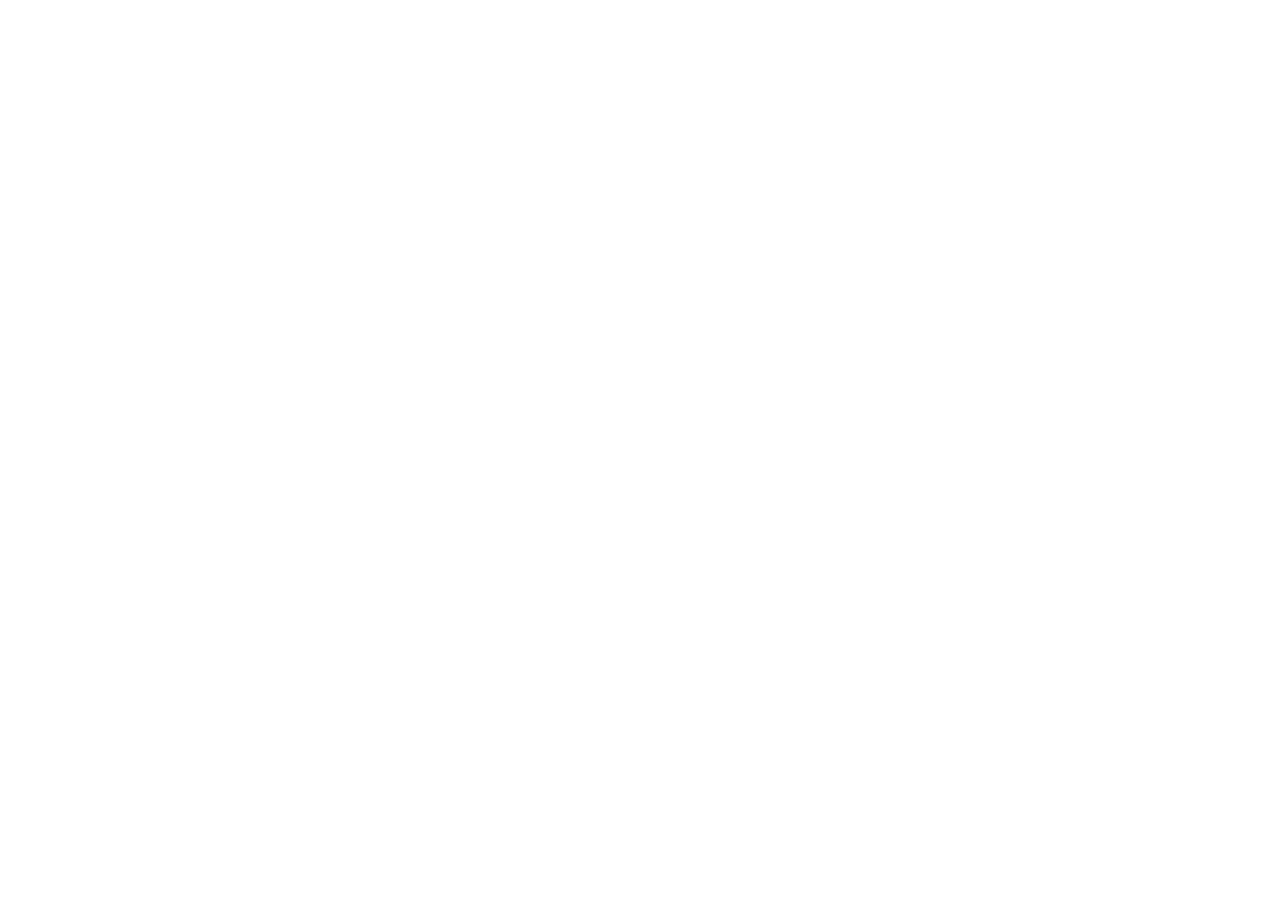
==== index.html @ ec2cedf6 "ux(conversazioni): redesign 2 colonne stile WhatsApp Desktop (list sx + thread dx) + filtri + quick " ====
<!doctype html>
<html lang="en">
  <head>
    <meta charset="UTF-8" />
    <link rel="icon" type="image/svg+xml" href="/sales-preview/favicon.svg" />
    <meta name="viewport" content="width=device-width, initial-scale=1.0" />
    <title>webapp</title>
    <script type="module" crossorigin src="/sales-preview/assets/index-CHN3PlxG.js"></script>
    <link rel="stylesheet" crossorigin href="/sales-preview/assets/index-BaGXR0F4.css">
  </head>
  <body>
    <div id="root"></div>
  </body>
</html>
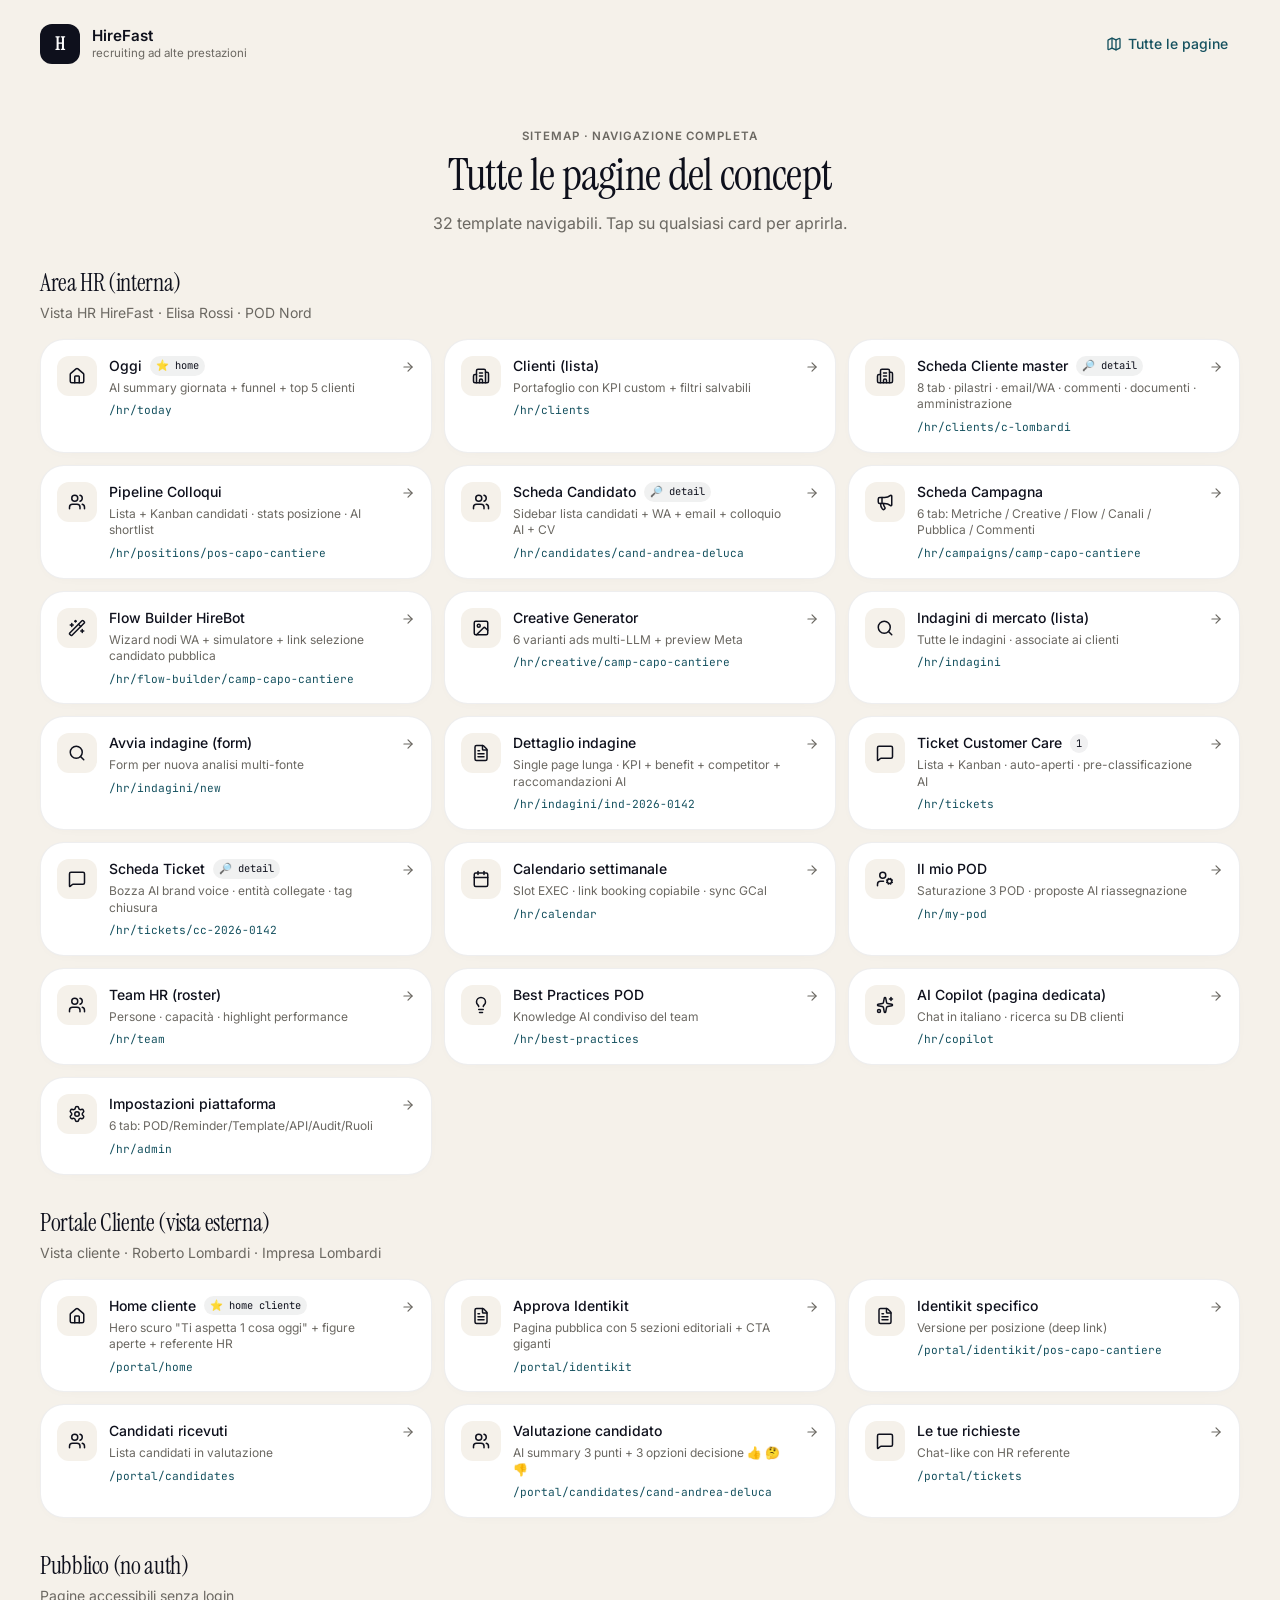
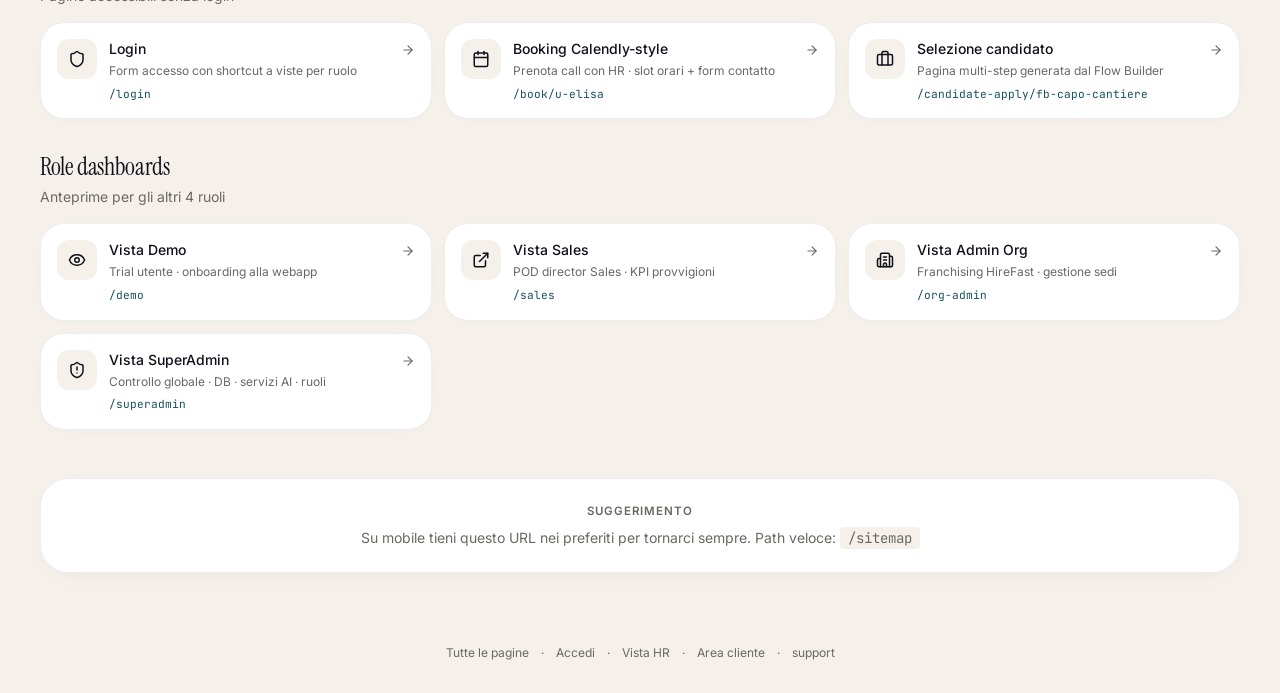
==== commit 4d96a143: "deploy: toggle vista Semplice/Compatta 3-colonne nella lead detail build from add-sales-react-portal" ====
--- a/index.html
+++ b/index.html
@@ -2,11 +2,22 @@
 <html lang="en">
   <head>
     <meta charset="UTF-8" />
-    <link rel="icon" type="image/svg+xml" href="/sales-preview/favicon.svg" />
+    <link rel="icon" type="image/png" sizes="32x32" href="./favicon-32.png" />
+    <link
+      rel="icon"
+      type="image/png"
+      sizes="192x192"
+      href="./favicon-192.png"
+    />
+    <link
+      rel="apple-touch-icon"
+      sizes="180x180"
+      href="./apple-touch-icon.png"
+    />
     <meta name="viewport" content="width=device-width, initial-scale=1.0" />
-    <title>webapp</title>
-    <script type="module" crossorigin src="/sales-preview/assets/index-CHN3PlxG.js"></script>
-    <link rel="stylesheet" crossorigin href="/sales-preview/assets/index-BaGXR0F4.css">
+    <title>HireFast Sales</title>
+    <script type="module" crossorigin src="/assets/index-BLOLiCuQ.js"></script>
+    <link rel="stylesheet" crossorigin href="/assets/index-DLwcUvMQ.css">
   </head>
   <body>
     <div id="root"></div>
--- a/assets/index-DLwcUvMQ.css
+++ b/assets/index-DLwcUvMQ.css
@@ -0,0 +1 @@
+@import"https://fonts.googleapis.com/css2?family=Inter:wght@400;500;600;700&family=Instrument+Serif:ital@0;1&family=JetBrains+Mono:wght@500&display=swap";*,:before,:after{--tw-border-spacing-x: 0;--tw-border-spacing-y: 0;--tw-translate-x: 0;--tw-translate-y: 0;--tw-rotate: 0;--tw-skew-x: 0;--tw-skew-y: 0;--tw-scale-x: 1;--tw-scale-y: 1;--tw-pan-x: ;--tw-pan-y: ;--tw-pinch-zoom: ;--tw-scroll-snap-strictness: proximity;--tw-gradient-from-position: ;--tw-gradient-via-position: ;--tw-gradient-to-position: ;--tw-ordinal: ;--tw-slashed-zero: ;--tw-numeric-figure: ;--tw-numeric-spacing: ;--tw-numeric-fraction: ;--tw-ring-inset: ;--tw-ring-offset-width: 0px;--tw-ring-offset-color: #fff;--tw-ring-color: rgb(59 130 246 / .5);--tw-ring-offset-shadow: 0 0 #0000;--tw-ring-shadow: 0 0 #0000;--tw-shadow: 0 0 #0000;--tw-shadow-colored: 0 0 #0000;--tw-blur: ;--tw-brightness: ;--tw-contrast: ;--tw-grayscale: ;--tw-hue-rotate: ;--tw-invert: ;--tw-saturate: ;--tw-sepia: ;--tw-drop-shadow: ;--tw-backdrop-blur: ;--tw-backdrop-brightness: ;--tw-backdrop-contrast: ;--tw-backdrop-grayscale: ;--tw-backdrop-hue-rotate: ;--tw-backdrop-invert: ;--tw-backdrop-opacity: ;--tw-backdrop-saturate: ;--tw-backdrop-sepia: ;--tw-contain-size: ;--tw-contain-layout: ;--tw-contain-paint: ;--tw-contain-style: }::backdrop{--tw-border-spacing-x: 0;--tw-border-spacing-y: 0;--tw-translate-x: 0;--tw-translate-y: 0;--tw-rotate: 0;--tw-skew-x: 0;--tw-skew-y: 0;--tw-scale-x: 1;--tw-scale-y: 1;--tw-pan-x: ;--tw-pan-y: ;--tw-pinch-zoom: ;--tw-scroll-snap-strictness: proximity;--tw-gradient-from-position: ;--tw-gradient-via-position: ;--tw-gradient-to-position: ;--tw-ordinal: ;--tw-slashed-zero: ;--tw-numeric-figure: ;--tw-numeric-spacing: ;--tw-numeric-fraction: ;--tw-ring-inset: ;--tw-ring-offset-width: 0px;--tw-ring-offset-color: #fff;--tw-ring-color: rgb(59 130 246 / .5);--tw-ring-offset-shadow: 0 0 #0000;--tw-ring-shadow: 0 0 #0000;--tw-shadow: 0 0 #0000;--tw-shadow-colored: 0 0 #0000;--tw-blur: ;--tw-brightness: ;--tw-contrast: ;--tw-grayscale: ;--tw-hue-rotate: ;--tw-invert: ;--tw-saturate: ;--tw-sepia: ;--tw-drop-shadow: ;--tw-backdrop-blur: ;--tw-backdrop-brightness: ;--tw-backdrop-contrast: ;--tw-backdrop-grayscale: ;--tw-backdrop-hue-rotate: ;--tw-backdrop-invert: ;--tw-backdrop-opacity: ;--tw-backdrop-saturate: ;--tw-backdrop-sepia: ;--tw-contain-size: ;--tw-contain-layout: ;--tw-contain-paint: ;--tw-contain-style: }*,:before,:after{box-sizing:border-box;border-width:0;border-style:solid;border-color:#e5e7eb}:before,:after{--tw-content: ""}html,:host{line-height:1.5;-webkit-text-size-adjust:100%;-moz-tab-size:4;-o-tab-size:4;tab-size:4;font-family:Inter,system-ui,sans-serif;font-feature-settings:normal;font-variation-settings:normal;-webkit-tap-highlight-color:transparent}body{margin:0;line-height:inherit}hr{height:0;color:inherit;border-top-width:1px}abbr:where([title]){-webkit-text-decoration:underline dotted;text-decoration:underline dotted}h1,h2,h3,h4,h5,h6{font-size:inherit;font-weight:inherit}a{color:inherit;text-decoration:inherit}b,strong{font-weight:bolder}code,kbd,samp,pre{font-family:JetBrains Mono,ui-monospace,monospace;font-feature-settings:normal;font-variation-settings:normal;font-size:1em}small{font-size:80%}sub,sup{font-size:75%;line-height:0;position:relative;vertical-align:baseline}sub{bottom:-.25em}sup{top:-.5em}table{text-indent:0;border-color:inherit;border-collapse:collapse}button,input,optgroup,select,textarea{font-family:inherit;font-feature-settings:inherit;font-variation-settings:inherit;font-size:100%;font-weight:inherit;line-height:inherit;letter-spacing:inherit;color:inherit;margin:0;padding:0}button,select{text-transform:none}button,input:where([type=button]),input:where([type=reset]),input:where([type=submit]){-webkit-appearance:button;background-color:transparent;background-image:none}:-moz-focusring{outline:auto}:-moz-ui-invalid{box-shadow:none}progress{vertical-align:baseline}::-webkit-inner-spin-button,::-webkit-outer-spin-button{height:auto}[type=search]{-webkit-appearance:textfield;outline-offset:-2px}::-webkit-search-decoration{-webkit-appearance:none}::-webkit-file-upload-button{-webkit-appearance:button;font:inherit}summary{display:list-item}blockquote,dl,dd,h1,h2,h3,h4,h5,h6,hr,figure,p,pre{margin:0}fieldset{margin:0;padding:0}legend{padding:0}ol,ul,menu{list-style:none;margin:0;padding:0}dialog{padding:0}textarea{resize:vertical}input::-moz-placeholder,textarea::-moz-placeholder{opacity:1;color:#9ca3af}input::placeholder,textarea::placeholder{opacity:1;color:#9ca3af}button,[role=button]{cursor:pointer}:disabled{cursor:default}img,svg,video,canvas,audio,iframe,embed,object{display:block;vertical-align:middle}img,video{max-width:100%;height:auto}[hidden]:where(:not([hidden=until-found])){display:none}.font-serif{font-family:"Instrument Serif",Times New Roman,serif;font-weight:400;letter-spacing:-.01em}.font-mono{font-family:JetBrains Mono,ui-monospace,monospace}.display{font-family:"Instrument Serif",serif;font-weight:400;letter-spacing:-.015em;line-height:1.02}.eyebrow{font-size:.72rem;font-weight:600;letter-spacing:.08em;text-transform:uppercase;color:var(--color-muted)}.card{background:var(--color-paper);border:1px solid var(--color-line);border-radius:24px;box-shadow:0 2px 16px -8px #0e101c0f}.card-lg{background:var(--color-paper);border:1px solid var(--color-line);border-radius:28px;box-shadow:0 6px 30px -14px #0e101c14}.card-plain{background:var(--color-paper);border:1px solid var(--color-line);border-radius:20px}.btn-primary{background:var(--color-ink);color:#fff;padding:14px 26px;border-radius:999px;font-weight:500;font-size:.95rem;transition:transform .15s,box-shadow .2s;display:inline-flex;align-items:center;gap:8px;min-height:48px;cursor:pointer;border:none}.btn-primary:hover{transform:translateY(-1px);box-shadow:0 10px 30px -12px #0e101c59}.btn-primary:disabled{opacity:.5;cursor:not-allowed}.btn-secondary{background:transparent;color:var(--color-ink);padding:13px 24px;border-radius:999px;font-weight:500;border:1px solid var(--color-line-strong);display:inline-flex;align-items:center;gap:8px;min-height:48px;cursor:pointer}.btn-secondary:hover{background:var(--color-paper)}.btn-ghost{color:var(--color-teal);padding:10px 16px;border-radius:999px;font-weight:500;font-size:.9rem;display:inline-flex;align-items:center;gap:6px;cursor:pointer;border:none;background:transparent}.btn-ghost:hover{background:var(--color-teal-soft)}.chip{display:inline-flex;align-items:center;gap:6px;padding:5px 12px;border-radius:999px;font-size:.8rem;font-weight:500}.chip-soft{background:var(--color-teal-soft);color:var(--color-teal)}.chip-ink{background:#0e101c0f;color:var(--color-ink)}.chip-orange{background:var(--color-orange-soft);color:#a85c07}.chip-green{background:var(--color-green-soft);color:var(--color-green)}.chip-yellow{background:var(--color-yellow-soft);color:var(--color-yellow)}.chip-red{background:var(--color-red-soft);color:var(--color-red)}.ai-banner{background:linear-gradient(135deg,#15515f0f,#f58a070d);border:1px solid var(--color-line);border-radius:20px;padding:20px 24px;display:flex;gap:16px;align-items:flex-start}.ai-sparkle{flex-shrink:0;width:38px;height:38px;border-radius:12px;background:var(--color-ink);color:#fff;display:flex;align-items:center;justify-content:center}.pill-tabs{display:inline-flex;gap:4px;padding:4px;background:#0e101c0d;border-radius:999px;flex-wrap:wrap}.pill-tab{padding:8px 18px;border-radius:999px;font-weight:500;font-size:.9rem;color:var(--color-muted);cursor:pointer;border:none;background:transparent;transition:all .15s}.pill-tab.active{background:var(--color-paper);color:var(--color-ink);box-shadow:0 1px 4px #0e101c14}.pill-tab.\!active{background:var(--color-paper)!important;color:var(--color-ink)!important;box-shadow:0 1px 4px #0e101c14!important}.pbar{height:6px;border-radius:999px;background:var(--color-line);overflow:hidden}.pbar>div{height:100%;border-radius:999px;transition:width .3s}.pointer-events-none{pointer-events:none}.pointer-events-auto{pointer-events:auto}.visible{visibility:visible}.fixed{position:fixed}.absolute{position:absolute}.relative{position:relative}.sticky{position:sticky}.inset-0{top:0;right:0;bottom:0;left:0}.inset-x-0{left:0;right:0}.inset-y-0{top:0;bottom:0}.-bottom-0\.5{bottom:-.125rem}.-bottom-12{bottom:-3rem}.-left-1{left:-.25rem}.-right-0\.5{right:-.125rem}.-right-1{right:-.25rem}.-right-12{right:-3rem}.-right-2{right:-.5rem}.-top-0\.5{top:-.125rem}.-top-1{top:-.25rem}.-top-7{top:-1.75rem}.bottom-0{bottom:0}.bottom-2{bottom:.5rem}.bottom-20{bottom:5rem}.bottom-4{bottom:1rem}.bottom-\[90px\]{bottom:90px}.bottom-\[calc\(env\(safe-area-inset-bottom\,0px\)\+140px\)\]{bottom:calc(env(safe-area-inset-bottom,0px) + 140px)}.left-0{left:0}.left-0\.5{left:.125rem}.left-1{left:.25rem}.left-1\/2{left:50%}.left-3{left:.75rem}.left-4{left:1rem}.left-\[22px\]{left:22px}.right-0{right:0}.right-1{right:.25rem}.right-2{right:.5rem}.right-3{right:.75rem}.right-4{right:1rem}.right-5{right:1.25rem}.top-0{top:0}.top-0\.5{top:.125rem}.top-1\/2{top:50%}.top-10{top:2.5rem}.top-12{top:3rem}.top-2{top:.5rem}.top-full{top:100%}.z-10{z-index:10}.z-20{z-index:20}.z-30{z-index:30}.z-40{z-index:40}.z-50{z-index:50}.z-\[60\]{z-index:60}.-mx-0\.5{margin-left:-.125rem;margin-right:-.125rem}.-mx-1{margin-left:-.25rem;margin-right:-.25rem}.-mx-1\.5{margin-left:-.375rem;margin-right:-.375rem}.-mx-2\.5{margin-left:-.625rem;margin-right:-.625rem}.-mx-4{margin-left:-1rem;margin-right:-1rem}.mx-2{margin-left:.5rem;margin-right:.5rem}.mx-3{margin-left:.75rem;margin-right:.75rem}.mx-auto{margin-left:auto;margin-right:auto}.my-6{margin-top:1.5rem;margin-bottom:1.5rem}.-ml-2{margin-left:-.5rem}.-mr-2{margin-right:-.5rem}.-mt-1{margin-top:-.25rem}.mb-0\.5{margin-bottom:.125rem}.mb-1{margin-bottom:.25rem}.mb-1\.5{margin-bottom:.375rem}.mb-2{margin-bottom:.5rem}.mb-2\.5{margin-bottom:.625rem}.mb-3{margin-bottom:.75rem}.mb-4{margin-bottom:1rem}.mb-5{margin-bottom:1.25rem}.mb-6{margin-bottom:1.5rem}.mb-8{margin-bottom:2rem}.ml-0\.5{margin-left:.125rem}.ml-1{margin-left:.25rem}.ml-1\.5{margin-left:.375rem}.ml-2{margin-left:.5rem}.ml-3{margin-left:.75rem}.ml-6{margin-left:1.5rem}.ml-\[64px\]{margin-left:64px}.ml-auto{margin-left:auto}.mr-2{margin-right:.5rem}.mt-0\.5{margin-top:.125rem}.mt-1{margin-top:.25rem}.mt-1\.5{margin-top:.375rem}.mt-12{margin-top:3rem}.mt-2{margin-top:.5rem}.mt-2\.5{margin-top:.625rem}.mt-20{margin-top:5rem}.mt-3{margin-top:.75rem}.mt-4{margin-top:1rem}.mt-5{margin-top:1.25rem}.mt-6{margin-top:1.5rem}.mt-8{margin-top:2rem}.mt-\[11px\]{margin-top:11px}.mt-\[2px\]{margin-top:2px}.line-clamp-1{overflow:hidden;display:-webkit-box;-webkit-box-orient:vertical;-webkit-line-clamp:1}.line-clamp-2{overflow:hidden;display:-webkit-box;-webkit-box-orient:vertical;-webkit-line-clamp:2}.block{display:block}.inline-block{display:inline-block}.inline{display:inline}.flex{display:flex}.inline-flex{display:inline-flex}.grid{display:grid}.\!hidden{display:none!important}.hidden{display:none}.aspect-\[4\/5\]{aspect-ratio:4/5}.h-1{height:.25rem}.h-1\.5{height:.375rem}.h-10{height:2.5rem}.h-11{height:2.75rem}.h-12{height:3rem}.h-14{height:3.5rem}.h-16{height:4rem}.h-2{height:.5rem}.h-2\.5{height:.625rem}.h-20{height:5rem}.h-3{height:.75rem}.h-3\.5{height:.875rem}.h-32{height:8rem}.h-48{height:12rem}.h-5{height:1.25rem}.h-6{height:1.5rem}.h-7{height:1.75rem}.h-8{height:2rem}.h-9{height:2.25rem}.h-\[14px\]{height:14px}.h-\[16px\]{height:16px}.h-\[20px\]{height:20px}.h-\[2px\]{height:2px}.h-\[34px\]{height:34px}.h-\[3px\]{height:3px}.h-\[72px\]{height:72px}.h-\[72vh\]{height:72vh}.h-\[calc\(100vh-72px\)\]{height:calc(100vh - 72px)}.h-full{height:100%}.h-screen{height:100vh}.max-h-\[140px\]{max-height:140px}.max-h-\[220px\]{max-height:220px}.max-h-\[240px\]{max-height:240px}.max-h-\[260px\]{max-height:260px}.max-h-\[70vh\]{max-height:70vh}.max-h-\[85vh\]{max-height:85vh}.max-h-\[calc\(100vh-220px\)\]{max-height:calc(100vh - 220px)}.max-h-\[calc\(85vh-220px\)\]{max-height:calc(85vh - 220px)}.\!min-h-\[28px\]{min-height:28px!important}.min-h-\[108px\]{min-height:108px}.min-h-\[120px\]{min-height:120px}.min-h-\[26px\]{min-height:26px}.min-h-\[28px\]{min-height:28px}.min-h-\[30px\]{min-height:30px}.min-h-\[32px\]{min-height:32px}.min-h-\[34px\]{min-height:34px}.min-h-\[36px\]{min-height:36px}.min-h-\[40px\]{min-height:40px}.min-h-\[44px\]{min-height:44px}.min-h-\[50px\]{min-height:50px}.min-h-\[56px\]{min-height:56px}.min-h-\[64px\]{min-height:64px}.min-h-\[72px\]{min-height:72px}.min-h-\[88px\]{min-height:88px}.min-h-screen{min-height:100vh}.w-1{width:.25rem}.w-1\.5{width:.375rem}.w-10{width:2.5rem}.w-11{width:2.75rem}.w-12{width:3rem}.w-14{width:3.5rem}.w-16{width:4rem}.w-2{width:.5rem}.w-2\.5{width:.625rem}.w-20{width:5rem}.w-24{width:6rem}.w-3{width:.75rem}.w-3\.5{width:.875rem}.w-48{width:12rem}.w-5{width:1.25rem}.w-6{width:1.5rem}.w-64{width:16rem}.w-7{width:1.75rem}.w-8{width:2rem}.w-9{width:2.25rem}.w-\[116px\]{width:116px}.w-\[120px\]{width:120px}.w-\[220px\]{width:220px}.w-\[272px\]{width:272px}.w-\[2px\]{width:2px}.w-\[300px\]{width:300px}.w-\[320px\]{width:320px}.w-\[360px\]{width:360px}.w-\[3px\]{width:3px}.w-\[4px\]{width:4px}.w-\[5px\]{width:5px}.w-\[68px\]{width:68px}.w-\[72px\]{width:72px}.w-\[calc\(100vw-2rem\)\]{width:calc(100vw - 2rem)}.w-auto{width:auto}.w-full{width:100%}.w-px{width:1px}.min-w-0{min-width:0px}.min-w-\[104px\]{min-width:104px}.min-w-\[110px\]{min-width:110px}.min-w-\[14px\]{min-width:14px}.min-w-\[16px\]{min-width:16px}.min-w-\[200px\]{min-width:200px}.min-w-\[20px\]{min-width:20px}.min-w-\[22px\]{min-width:22px}.min-w-\[24px\]{min-width:24px}.min-w-\[36px\]{min-width:36px}.min-w-\[48px\]{min-width:48px}.min-w-\[56px\]{min-width:56px}.min-w-\[68px\]{min-width:68px}.min-w-\[70px\]{min-width:70px}.min-w-\[72px\]{min-width:72px}.min-w-\[840px\]{min-width:840px}.max-w-6xl{max-width:72rem}.max-w-\[1120px\]{max-width:1120px}.max-w-\[1280px\]{max-width:1280px}.max-w-\[1440px\]{max-width:1440px}.max-w-\[160px\]{max-width:160px}.max-w-\[180px\]{max-width:180px}.max-w-\[220px\]{max-width:220px}.max-w-\[360px\]{max-width:360px}.max-w-\[400px\]{max-width:400px}.max-w-\[540px\]{max-width:540px}.max-w-\[55\%\]{max-width:55%}.max-w-\[560px\]{max-width:560px}.max-w-\[720px\]{max-width:720px}.max-w-\[760px\]{max-width:760px}.max-w-\[78\%\]{max-width:78%}.max-w-\[82\%\]{max-width:82%}.max-w-\[840px\]{max-width:840px}.max-w-\[860px\]{max-width:860px}.max-w-full{max-width:100%}.max-w-md{max-width:28rem}.max-w-xl{max-width:36rem}.flex-1{flex:1 1 0%}.shrink-0{flex-shrink:0}.-translate-x-1\/2{--tw-translate-x: -50%;transform:translate(var(--tw-translate-x),var(--tw-translate-y)) rotate(var(--tw-rotate)) skew(var(--tw-skew-x)) skewY(var(--tw-skew-y)) scaleX(var(--tw-scale-x)) scaleY(var(--tw-scale-y))}.-translate-x-full{--tw-translate-x: -100%;transform:translate(var(--tw-translate-x),var(--tw-translate-y)) rotate(var(--tw-rotate)) skew(var(--tw-skew-x)) skewY(var(--tw-skew-y)) scaleX(var(--tw-scale-x)) scaleY(var(--tw-scale-y))}.-translate-y-1\/2{--tw-translate-y: -50%;transform:translate(var(--tw-translate-x),var(--tw-translate-y)) rotate(var(--tw-rotate)) skew(var(--tw-skew-x)) skewY(var(--tw-skew-y)) scaleX(var(--tw-scale-x)) scaleY(var(--tw-scale-y))}.translate-x-0{--tw-translate-x: 0px;transform:translate(var(--tw-translate-x),var(--tw-translate-y)) rotate(var(--tw-rotate)) skew(var(--tw-skew-x)) skewY(var(--tw-skew-y)) scaleX(var(--tw-scale-x)) scaleY(var(--tw-scale-y))}.-rotate-90{--tw-rotate: -90deg;transform:translate(var(--tw-translate-x),var(--tw-translate-y)) rotate(var(--tw-rotate)) skew(var(--tw-skew-x)) skewY(var(--tw-skew-y)) scaleX(var(--tw-scale-x)) scaleY(var(--tw-scale-y))}.rotate-180{--tw-rotate: 180deg;transform:translate(var(--tw-translate-x),var(--tw-translate-y)) rotate(var(--tw-rotate)) skew(var(--tw-skew-x)) skewY(var(--tw-skew-y)) scaleX(var(--tw-scale-x)) scaleY(var(--tw-scale-y))}.rotate-90{--tw-rotate: 90deg;transform:translate(var(--tw-translate-x),var(--tw-translate-y)) rotate(var(--tw-rotate)) skew(var(--tw-skew-x)) skewY(var(--tw-skew-y)) scaleX(var(--tw-scale-x)) scaleY(var(--tw-scale-y))}.transform{transform:translate(var(--tw-translate-x),var(--tw-translate-y)) rotate(var(--tw-rotate)) skew(var(--tw-skew-x)) skewY(var(--tw-skew-y)) scaleX(var(--tw-scale-x)) scaleY(var(--tw-scale-y))}.animate-\[fadeIn_0\.15s_ease\]{animation:fadeIn .15s ease}.animate-\[fadeIn_0\.18s_ease\]{animation:fadeIn .18s ease}.animate-\[fadeIn_0\.2s_ease\]{animation:fadeIn .2s ease}.animate-\[slideUp_0\.3s_ease\]{animation:slideUp .3s ease}@keyframes pulse{50%{opacity:.5}}.animate-pulse{animation:pulse 2s cubic-bezier(.4,0,.6,1) infinite}@keyframes spin{to{transform:rotate(360deg)}}.animate-spin{animation:spin 1s linear infinite}.cursor-default{cursor:default}.cursor-not-allowed{cursor:not-allowed}.cursor-pointer{cursor:pointer}.cursor-text{cursor:text}.cursor-wait{cursor:wait}.select-none{-webkit-user-select:none;-moz-user-select:none;user-select:none}.resize-none{resize:none}.resize-y{resize:vertical}.scroll-mt-4{scroll-margin-top:1rem}.grid-cols-1{grid-template-columns:repeat(1,minmax(0,1fr))}.grid-cols-2{grid-template-columns:repeat(2,minmax(0,1fr))}.grid-cols-3{grid-template-columns:repeat(3,minmax(0,1fr))}.grid-cols-4{grid-template-columns:repeat(4,minmax(0,1fr))}.grid-cols-\[1fr_110px\]{grid-template-columns:1fr 110px}.grid-cols-\[1fr_120px\]{grid-template-columns:1fr 120px}.grid-cols-\[1fr_160px\]{grid-template-columns:1fr 160px}.grid-cols-\[1fr_1fr_100px\]{grid-template-columns:1fr 1fr 100px}.grid-cols-\[auto_1fr\]{grid-template-columns:auto 1fr}.flex-col{flex-direction:column}.flex-wrap{flex-wrap:wrap}.flex-nowrap{flex-wrap:nowrap}.items-start{align-items:flex-start}.items-end{align-items:flex-end}.items-center{align-items:center}.items-baseline{align-items:baseline}.items-stretch{align-items:stretch}.justify-start{justify-content:flex-start}.justify-end{justify-content:flex-end}.justify-center{justify-content:center}.justify-between{justify-content:space-between}.justify-around{justify-content:space-around}.gap-0{gap:0px}.gap-0\.5{gap:.125rem}.gap-1{gap:.25rem}.gap-1\.5{gap:.375rem}.gap-2{gap:.5rem}.gap-2\.5{gap:.625rem}.gap-3{gap:.75rem}.gap-4{gap:1rem}.gap-x-1\.5{-moz-column-gap:.375rem;column-gap:.375rem}.gap-x-3{-moz-column-gap:.75rem;column-gap:.75rem}.gap-y-0\.5{row-gap:.125rem}.gap-y-2{row-gap:.5rem}.-space-x-2>:not([hidden])~:not([hidden]){--tw-space-x-reverse: 0;margin-right:calc(-.5rem * var(--tw-space-x-reverse));margin-left:calc(-.5rem * calc(1 - var(--tw-space-x-reverse)))}.space-y-0>:not([hidden])~:not([hidden]){--tw-space-y-reverse: 0;margin-top:calc(0px * calc(1 - var(--tw-space-y-reverse)));margin-bottom:calc(0px * var(--tw-space-y-reverse))}.space-y-0\.5>:not([hidden])~:not([hidden]){--tw-space-y-reverse: 0;margin-top:calc(.125rem * calc(1 - var(--tw-space-y-reverse)));margin-bottom:calc(.125rem * var(--tw-space-y-reverse))}.space-y-1>:not([hidden])~:not([hidden]){--tw-space-y-reverse: 0;margin-top:calc(.25rem * calc(1 - var(--tw-space-y-reverse)));margin-bottom:calc(.25rem * var(--tw-space-y-reverse))}.space-y-1\.5>:not([hidden])~:not([hidden]){--tw-space-y-reverse: 0;margin-top:calc(.375rem * calc(1 - var(--tw-space-y-reverse)));margin-bottom:calc(.375rem * var(--tw-space-y-reverse))}.space-y-2>:not([hidden])~:not([hidden]){--tw-space-y-reverse: 0;margin-top:calc(.5rem * calc(1 - var(--tw-space-y-reverse)));margin-bottom:calc(.5rem * var(--tw-space-y-reverse))}.space-y-2\.5>:not([hidden])~:not([hidden]){--tw-space-y-reverse: 0;margin-top:calc(.625rem * calc(1 - var(--tw-space-y-reverse)));margin-bottom:calc(.625rem * var(--tw-space-y-reverse))}.space-y-3>:not([hidden])~:not([hidden]){--tw-space-y-reverse: 0;margin-top:calc(.75rem * calc(1 - var(--tw-space-y-reverse)));margin-bottom:calc(.75rem * var(--tw-space-y-reverse))}.space-y-4>:not([hidden])~:not([hidden]){--tw-space-y-reverse: 0;margin-top:calc(1rem * calc(1 - var(--tw-space-y-reverse)));margin-bottom:calc(1rem * var(--tw-space-y-reverse))}.space-y-5>:not([hidden])~:not([hidden]){--tw-space-y-reverse: 0;margin-top:calc(1.25rem * calc(1 - var(--tw-space-y-reverse)));margin-bottom:calc(1.25rem * var(--tw-space-y-reverse))}.space-y-6>:not([hidden])~:not([hidden]){--tw-space-y-reverse: 0;margin-top:calc(1.5rem * calc(1 - var(--tw-space-y-reverse)));margin-bottom:calc(1.5rem * var(--tw-space-y-reverse))}.space-y-7>:not([hidden])~:not([hidden]){--tw-space-y-reverse: 0;margin-top:calc(1.75rem * calc(1 - var(--tw-space-y-reverse)));margin-bottom:calc(1.75rem * var(--tw-space-y-reverse))}.space-y-8>:not([hidden])~:not([hidden]){--tw-space-y-reverse: 0;margin-top:calc(2rem * calc(1 - var(--tw-space-y-reverse)));margin-bottom:calc(2rem * var(--tw-space-y-reverse))}.divide-y>:not([hidden])~:not([hidden]){--tw-divide-y-reverse: 0;border-top-width:calc(1px * calc(1 - var(--tw-divide-y-reverse)));border-bottom-width:calc(1px * var(--tw-divide-y-reverse))}.divide-\[var\(--color-line\)\]>:not([hidden])~:not([hidden]){border-color:var(--color-line)}.self-start{align-self:flex-start}.self-center{align-self:center}.self-stretch{align-self:stretch}.overflow-hidden{overflow:hidden}.overflow-visible{overflow:visible}.overflow-x-auto{overflow-x:auto}.overflow-y-auto{overflow-y:auto}.truncate{overflow:hidden;text-overflow:ellipsis;white-space:nowrap}.whitespace-normal{white-space:normal}.whitespace-nowrap{white-space:nowrap}.whitespace-pre-wrap{white-space:pre-wrap}.break-words{overflow-wrap:break-word}.break-all{word-break:break-all}.rounded{border-radius:.25rem}.rounded-2xl{border-radius:1rem}.rounded-3xl{border-radius:1.5rem}.rounded-\[10px\]{border-radius:10px}.rounded-\[28px\]{border-radius:28px}.rounded-full{border-radius:9999px}.rounded-lg{border-radius:.5rem}.rounded-md{border-radius:.375rem}.rounded-xl{border-radius:.75rem}.rounded-t{border-top-left-radius:.25rem;border-top-right-radius:.25rem}.rounded-t-\[28px\]{border-top-left-radius:28px;border-top-right-radius:28px}.rounded-tl-none{border-top-left-radius:0}.border{border-width:1px}.border-2{border-width:2px}.border-b{border-bottom-width:1px}.border-l{border-left-width:1px}.border-l-2{border-left-width:2px}.border-l-4{border-left-width:4px}.border-r{border-right-width:1px}.border-t{border-top-width:1px}.border-dashed{border-style:dashed}.border-\[rgba\(14\,16\,28\,0\.04\)\]{border-color:#0e101c0a}.border-\[var\(--color-amber-soft\)\]{border-color:var(--color-amber-soft)}.border-\[var\(--color-indigo-soft\)\]{border-color:var(--color-indigo-soft)}.border-\[var\(--color-ink\)\]{border-color:var(--color-ink)}.border-\[var\(--color-line\)\]{border-color:var(--color-line)}.border-\[var\(--color-line-strong\)\]{border-color:var(--color-line-strong)}.border-\[var\(--color-orange\)\]{border-color:var(--color-orange)}.border-\[var\(--color-orange-soft\)\]{border-color:var(--color-orange-soft)}.border-\[var\(--color-paper\)\]{border-color:var(--color-paper)}.border-\[var\(--color-red-soft\)\]{border-color:var(--color-red-soft)}.border-\[var\(--color-teal\)\]{border-color:var(--color-teal)}.border-\[var\(--color-teal-soft\)\]{border-color:var(--color-teal-soft)}.border-transparent{border-color:transparent}.border-white\/10{border-color:#ffffff1a}.border-l-\[rgba\(14\,16\,28\,0\.2\)\]{border-left-color:#0e101c33}.border-l-\[var\(--color-orange\)\]{border-left-color:var(--color-orange)}.border-l-\[var\(--color-red\)\]{border-left-color:var(--color-red)}.border-l-\[var\(--color-yellow\)\]{border-left-color:var(--color-yellow)}.\!bg-\[var\(--color-teal-soft\)\]{background-color:var(--color-teal-soft)!important}.bg-\[\#003a9b\]{--tw-bg-opacity: 1;background-color:rgb(0 58 155 / var(--tw-bg-opacity, 1))}.bg-\[\#0a66c2\]{--tw-bg-opacity: 1;background-color:rgb(10 102 194 / var(--tw-bg-opacity, 1))}.bg-\[\#1877f2\]{--tw-bg-opacity: 1;background-color:rgb(24 119 242 / var(--tw-bg-opacity, 1))}.bg-\[\#2563eb\]{--tw-bg-opacity: 1;background-color:rgb(37 99 235 / var(--tw-bg-opacity, 1))}.bg-\[\#4f46e5\]{--tw-bg-opacity: 1;background-color:rgb(79 70 229 / var(--tw-bg-opacity, 1))}.bg-\[\#64748b\]{--tw-bg-opacity: 1;background-color:rgb(100 116 139 / var(--tw-bg-opacity, 1))}.bg-\[\#7c3aed\]{--tw-bg-opacity: 1;background-color:rgb(124 58 237 / var(--tw-bg-opacity, 1))}.bg-\[\#d97706\]{--tw-bg-opacity: 1;background-color:rgb(217 119 6 / var(--tw-bg-opacity, 1))}.bg-\[rgba\(100\,116\,139\,0\.12\)\]{background-color:#64748b1f}.bg-\[rgba\(124\,58\,237\,0\.12\)\]{background-color:#7c3aed1f}.bg-\[rgba\(14\,16\,28\,0\.015\)\]{background-color:#0e101c04}.bg-\[rgba\(14\,16\,28\,0\.02\)\]{background-color:#0e101c05}.bg-\[rgba\(14\,16\,28\,0\.03\)\]{background-color:#0e101c08}.bg-\[rgba\(14\,16\,28\,0\.04\)\]{background-color:#0e101c0a}.bg-\[rgba\(14\,16\,28\,0\.05\)\]{background-color:#0e101c0d}.bg-\[rgba\(14\,16\,28\,0\.06\)\]{background-color:#0e101c0f}.bg-\[rgba\(14\,16\,28\,0\.08\)\]{background-color:#0e101c14}.bg-\[rgba\(14\,16\,28\,0\.15\)\]{background-color:#0e101c26}.bg-\[rgba\(14\,16\,28\,0\.3\)\]{background-color:#0e101c4d}.bg-\[rgba\(180\,35\,24\,0\.12\)\]{background-color:#b423181f}.bg-\[rgba\(180\,35\,24\,0\.55\)\]{background-color:#b423188c}.bg-\[rgba\(21\,81\,95\,0\.1\)\]{background-color:#15515f1a}.bg-\[rgba\(21\,81\,95\,0\.12\)\]{background-color:#15515f1f}.bg-\[rgba\(217\,119\,6\,0\.12\)\]{background-color:#d977061f}.bg-\[rgba\(245\,138\,7\,0\.10\)\]{background-color:#f58a071a}.bg-\[rgba\(245\,138\,7\,0\.14\)\]{background-color:#f58a0724}.bg-\[rgba\(30\,122\,87\,0\.12\)\]{background-color:#1e7a571f}.bg-\[rgba\(37\,99\,235\,0\.12\)\]{background-color:#2563eb1f}.bg-\[rgba\(79\,70\,229\,0\.12\)\]{background-color:#4f46e51f}.bg-\[var\(--color-\$\{accent\}-soft\)\]{background-color:var(--color-${accent}-soft)}.bg-\[var\(--color-\$\{a\}\)\]{background-color:var(--color-${a})}.bg-\[var\(--color-\$\{a\}-soft\)\]{background-color:var(--color-${a}-soft)}.bg-\[var\(--color-amber\)\]{background-color:var(--color-amber)}.bg-\[var\(--color-amber-soft\)\]{background-color:var(--color-amber-soft)}.bg-\[var\(--color-bg\)\]{background-color:var(--color-bg)}.bg-\[var\(--color-emerald\)\]{background-color:var(--color-emerald)}.bg-\[var\(--color-emerald-soft\)\]{background-color:var(--color-emerald-soft)}.bg-\[var\(--color-green\)\]{background-color:var(--color-green)}.bg-\[var\(--color-green-soft\)\]{background-color:var(--color-green-soft)}.bg-\[var\(--color-indigo\)\]{background-color:var(--color-indigo)}.bg-\[var\(--color-indigo-soft\)\]{background-color:var(--color-indigo-soft)}.bg-\[var\(--color-ink\)\]{background-color:var(--color-ink)}.bg-\[var\(--color-line\)\]{background-color:var(--color-line)}.bg-\[var\(--color-line-strong\)\]{background-color:var(--color-line-strong)}.bg-\[var\(--color-muted\)\]{background-color:var(--color-muted)}.bg-\[var\(--color-orange\)\]{background-color:var(--color-orange)}.bg-\[var\(--color-orange-soft\)\]{background-color:var(--color-orange-soft)}.bg-\[var\(--color-paper\)\]{background-color:var(--color-paper)}.bg-\[var\(--color-red\)\]{background-color:var(--color-red)}.bg-\[var\(--color-red-soft\)\]{background-color:var(--color-red-soft)}.bg-\[var\(--color-slate\)\]{background-color:var(--color-slate)}.bg-\[var\(--color-slate-soft\)\]{background-color:var(--color-slate-soft)}.bg-\[var\(--color-teal\)\]{background-color:var(--color-teal)}.bg-\[var\(--color-teal-soft\)\]{background-color:var(--color-teal-soft)}.bg-\[var\(--color-yellow\)\]{background-color:var(--color-yellow)}.bg-\[var\(--color-yellow-soft\)\]{background-color:var(--color-yellow-soft)}.bg-black\/40{background-color:#0006}.bg-transparent{background-color:transparent}.bg-white{--tw-bg-opacity: 1;background-color:rgb(255 255 255 / var(--tw-bg-opacity, 1))}.bg-white\/10{background-color:#ffffff1a}.bg-white\/15{background-color:#ffffff26}.bg-white\/5{background-color:#ffffff0d}.bg-gradient-to-br{background-image:linear-gradient(to bottom right,var(--tw-gradient-stops))}.bg-gradient-to-r{background-image:linear-gradient(to right,var(--tw-gradient-stops))}.bg-gradient-to-t{background-image:linear-gradient(to top,var(--tw-gradient-stops))}.from-\[rgba\(21\,81\,95\,0\.06\)\]{--tw-gradient-from: rgba(21,81,95,.06) var(--tw-gradient-from-position);--tw-gradient-to: rgba(21, 81, 95, 0) var(--tw-gradient-to-position);--tw-gradient-stops: var(--tw-gradient-from), var(--tw-gradient-to)}.from-\[var\(--color-amber-soft\)\]{--tw-gradient-from: var(--color-amber-soft) var(--tw-gradient-from-position);--tw-gradient-to: rgb(255 255 255 / 0) var(--tw-gradient-to-position);--tw-gradient-stops: var(--tw-gradient-from), var(--tw-gradient-to)}.from-\[var\(--color-emerald-soft\)\]{--tw-gradient-from: var(--color-emerald-soft) var(--tw-gradient-from-position);--tw-gradient-to: rgb(255 255 255 / 0) var(--tw-gradient-to-position);--tw-gradient-stops: var(--tw-gradient-from), var(--tw-gradient-to)}.from-\[var\(--color-indigo\)\]{--tw-gradient-from: var(--color-indigo) var(--tw-gradient-from-position);--tw-gradient-to: rgb(255 255 255 / 0) var(--tw-gradient-to-position);--tw-gradient-stops: var(--tw-gradient-from), var(--tw-gradient-to)}.from-\[var\(--color-indigo-soft\)\]{--tw-gradient-from: var(--color-indigo-soft) var(--tw-gradient-from-position);--tw-gradient-to: rgb(255 255 255 / 0) var(--tw-gradient-to-position);--tw-gradient-stops: var(--tw-gradient-from), var(--tw-gradient-to)}.from-\[var\(--color-orange\)\]{--tw-gradient-from: var(--color-orange) var(--tw-gradient-from-position);--tw-gradient-to: rgb(255 255 255 / 0) var(--tw-gradient-to-position);--tw-gradient-stops: var(--tw-gradient-from), var(--tw-gradient-to)}.from-\[var\(--color-paper\)\]{--tw-gradient-from: var(--color-paper) var(--tw-gradient-from-position);--tw-gradient-to: rgb(255 255 255 / 0) var(--tw-gradient-to-position);--tw-gradient-stops: var(--tw-gradient-from), var(--tw-gradient-to)}.from-\[var\(--color-red-soft\)\]{--tw-gradient-from: var(--color-red-soft) var(--tw-gradient-from-position);--tw-gradient-to: rgb(255 255 255 / 0) var(--tw-gradient-to-position);--tw-gradient-stops: var(--tw-gradient-from), var(--tw-gradient-to)}.from-\[var\(--color-slate-soft\)\]{--tw-gradient-from: var(--color-slate-soft) var(--tw-gradient-from-position);--tw-gradient-to: rgb(255 255 255 / 0) var(--tw-gradient-to-position);--tw-gradient-stops: var(--tw-gradient-from), var(--tw-gradient-to)}.via-\[var\(--color-amber-soft\)\]{--tw-gradient-to: rgb(255 255 255 / 0) var(--tw-gradient-to-position);--tw-gradient-stops: var(--tw-gradient-from), var(--color-amber-soft) var(--tw-gradient-via-position), var(--tw-gradient-to)}.via-\[var\(--color-emerald-soft\)\]{--tw-gradient-to: rgb(255 255 255 / 0) var(--tw-gradient-to-position);--tw-gradient-stops: var(--tw-gradient-from), var(--color-emerald-soft) var(--tw-gradient-via-position), var(--tw-gradient-to)}.via-\[var\(--color-indigo-soft\)\]{--tw-gradient-to: rgb(255 255 255 / 0) var(--tw-gradient-to-position);--tw-gradient-stops: var(--tw-gradient-from), var(--color-indigo-soft) var(--tw-gradient-via-position), var(--tw-gradient-to)}.via-\[var\(--color-paper\)\]{--tw-gradient-to: rgb(255 255 255 / 0) var(--tw-gradient-to-position);--tw-gradient-stops: var(--tw-gradient-from), var(--color-paper) var(--tw-gradient-via-position), var(--tw-gradient-to)}.via-\[var\(--color-red-soft\)\]{--tw-gradient-to: rgb(255 255 255 / 0) var(--tw-gradient-to-position);--tw-gradient-stops: var(--tw-gradient-from), var(--color-red-soft) var(--tw-gradient-via-position), var(--tw-gradient-to)}.via-\[var\(--color-slate-soft\)\]{--tw-gradient-to: rgb(255 255 255 / 0) var(--tw-gradient-to-position);--tw-gradient-stops: var(--tw-gradient-from), var(--color-slate-soft) var(--tw-gradient-via-position), var(--tw-gradient-to)}.to-\[rgba\(245\,138\,7\,0\.05\)\]{--tw-gradient-to: rgba(245,138,7,.05) var(--tw-gradient-to-position)}.to-\[var\(--color-orange-light\)\]{--tw-gradient-to: var(--color-orange-light) var(--tw-gradient-to-position)}.to-\[var\(--color-teal\)\]{--tw-gradient-to: var(--color-teal) var(--tw-gradient-to-position)}.to-transparent{--tw-gradient-to: transparent var(--tw-gradient-to-position)}.fill-\[var\(--color-orange\)\]{fill:var(--color-orange)}.p-0\.5{padding:.125rem}.p-1{padding:.25rem}.p-2{padding:.5rem}.p-2\.5{padding:.625rem}.p-3{padding:.75rem}.p-3\.5{padding:.875rem}.p-4{padding:1rem}.p-5{padding:1.25rem}.p-6{padding:1.5rem}.\!px-2{padding-left:.5rem!important;padding-right:.5rem!important}.\!py-0{padding-top:0!important;padding-bottom:0!important}.px-0\.5{padding-left:.125rem;padding-right:.125rem}.px-1{padding-left:.25rem;padding-right:.25rem}.px-1\.5{padding-left:.375rem;padding-right:.375rem}.px-2{padding-left:.5rem;padding-right:.5rem}.px-2\.5{padding-left:.625rem;padding-right:.625rem}.px-3{padding-left:.75rem;padding-right:.75rem}.px-3\.5{padding-left:.875rem;padding-right:.875rem}.px-4{padding-left:1rem;padding-right:1rem}.px-5{padding-left:1.25rem;padding-right:1.25rem}.px-6{padding-left:1.5rem;padding-right:1.5rem}.px-8{padding-left:2rem;padding-right:2rem}.py-0{padding-top:0;padding-bottom:0}.py-0\.5{padding-top:.125rem;padding-bottom:.125rem}.py-1{padding-top:.25rem;padding-bottom:.25rem}.py-1\.5{padding-top:.375rem;padding-bottom:.375rem}.py-10{padding-top:2.5rem;padding-bottom:2.5rem}.py-12{padding-top:3rem;padding-bottom:3rem}.py-2{padding-top:.5rem;padding-bottom:.5rem}.py-2\.5{padding-top:.625rem;padding-bottom:.625rem}.py-3{padding-top:.75rem;padding-bottom:.75rem}.py-3\.5{padding-top:.875rem;padding-bottom:.875rem}.py-4{padding-top:1rem;padding-bottom:1rem}.py-5{padding-top:1.25rem;padding-bottom:1.25rem}.py-6{padding-top:1.5rem;padding-bottom:1.5rem}.py-8{padding-top:2rem;padding-bottom:2rem}.py-\[10px\]{padding-top:10px;padding-bottom:10px}.py-\[1px\]{padding-top:1px;padding-bottom:1px}.pb-0\.5{padding-bottom:.125rem}.pb-1{padding-bottom:.25rem}.pb-1\.5{padding-bottom:.375rem}.pb-10{padding-bottom:2.5rem}.pb-2{padding-bottom:.5rem}.pb-20{padding-bottom:5rem}.pb-24{padding-bottom:6rem}.pb-28{padding-bottom:7rem}.pb-3{padding-bottom:.75rem}.pb-32{padding-bottom:8rem}.pb-36{padding-bottom:9rem}.pb-4{padding-bottom:1rem}.pb-5{padding-bottom:1.25rem}.pb-6{padding-bottom:1.5rem}.pb-8{padding-bottom:2rem}.pb-\[calc\(env\(safe-area-inset-bottom\)\+10px\)\]{padding-bottom:calc(env(safe-area-inset-bottom) + 10px)}.pb-\[calc\(env\(safe-area-inset-bottom\)\+12px\)\]{padding-bottom:calc(env(safe-area-inset-bottom) + 12px)}.pb-\[env\(safe-area-inset-bottom\)\]{padding-bottom:env(safe-area-inset-bottom)}.pb-\[max\(12px\,env\(safe-area-inset-bottom\)\)\]{padding-bottom:max(12px,env(safe-area-inset-bottom))}.pb-\[max\(16px\,env\(safe-area-inset-bottom\)\)\]{padding-bottom:max(16px,env(safe-area-inset-bottom))}.pl-10{padding-left:2.5rem}.pl-11{padding-left:2.75rem}.pl-2{padding-left:.5rem}.pl-3{padding-left:.75rem}.pl-4{padding-left:1rem}.pl-5{padding-left:1.25rem}.pl-7{padding-left:1.75rem}.pl-9{padding-left:2.25rem}.pr-1\.5{padding-right:.375rem}.pr-10{padding-right:2.5rem}.pr-2{padding-right:.5rem}.pr-2\.5{padding-right:.625rem}.pr-3{padding-right:.75rem}.pr-4{padding-right:1rem}.pr-5{padding-right:1.25rem}.pr-9{padding-right:2.25rem}.pt-0\.5{padding-top:.125rem}.pt-1{padding-top:.25rem}.pt-2{padding-top:.5rem}.pt-3{padding-top:.75rem}.pt-3\.5{padding-top:.875rem}.pt-4{padding-top:1rem}.pt-5{padding-top:1.25rem}.pt-7{padding-top:1.75rem}.text-left{text-align:left}.text-center{text-align:center}.text-right{text-align:right}.font-mono{font-family:JetBrains Mono,ui-monospace,monospace}.font-sans{font-family:Inter,system-ui,sans-serif}.font-serif{font-family:Instrument Serif,Times New Roman,serif}.\!text-\[10px\]{font-size:10px!important}.\!text-\[11px\]{font-size:11px!important}.text-2xl{font-size:1.5rem;line-height:2rem}.text-3xl{font-size:1.875rem;line-height:2.25rem}.text-4xl{font-size:2.25rem;line-height:2.5rem}.text-\[0\.65rem\]{font-size:.65rem}.text-\[0\.72rem\]{font-size:.72rem}.text-\[0\.75rem\]{font-size:.75rem}.text-\[0\.7rem\]{font-size:.7rem}.text-\[0\.92rem\]{font-size:.92rem}.text-\[0\.95rem\]{font-size:.95rem}.text-\[10\.5px\]{font-size:10.5px}.text-\[10px\]{font-size:10px}.text-\[11\.5px\]{font-size:11.5px}.text-\[11px\]{font-size:11px}.text-\[12\.5px\]{font-size:12.5px}.text-\[12px\]{font-size:12px}.text-\[13\.5px\]{font-size:13.5px}.text-\[13px\]{font-size:13px}.text-\[14\.5px\]{font-size:14.5px}.text-\[14px\]{font-size:14px}.text-\[15px\]{font-size:15px}.text-\[16px\]{font-size:16px}.text-\[17px\]{font-size:17px}.text-\[18px\]{font-size:18px}.text-\[19px\]{font-size:19px}.text-\[20px\]{font-size:20px}.text-\[22px\]{font-size:22px}.text-\[26px\]{font-size:26px}.text-\[28px\]{font-size:28px}.text-\[30px\]{font-size:30px}.text-\[32px\]{font-size:32px}.text-\[9\.5px\]{font-size:9.5px}.text-\[9px\]{font-size:9px}.text-base{font-size:1rem;line-height:1.5rem}.text-lg{font-size:1.125rem;line-height:1.75rem}.text-sm{font-size:.875rem;line-height:1.25rem}.text-xl{font-size:1.25rem;line-height:1.75rem}.text-xs{font-size:.75rem;line-height:1rem}.font-bold{font-weight:700}.font-medium{font-weight:500}.font-normal{font-weight:400}.font-semibold{font-weight:600}.uppercase{text-transform:uppercase}.capitalize{text-transform:capitalize}.italic{font-style:italic}.tabular-nums{--tw-numeric-spacing: tabular-nums;font-variant-numeric:var(--tw-ordinal) var(--tw-slashed-zero) var(--tw-numeric-figure) var(--tw-numeric-spacing) var(--tw-numeric-fraction)}.leading-\[1\.05\]{line-height:1.05}.leading-\[1\.1\]{line-height:1.1}.leading-\[1\.45\]{line-height:1.45}.leading-none{line-height:1}.leading-relaxed{line-height:1.625}.leading-snug{line-height:1.375}.leading-tight{line-height:1.25}.tracking-\[0\.03em\]{letter-spacing:.03em}.tracking-\[0\.04em\]{letter-spacing:.04em}.tracking-\[0\.06em\]{letter-spacing:.06em}.tracking-\[0\.08em\]{letter-spacing:.08em}.tracking-tight{letter-spacing:-.025em}.tracking-wide{letter-spacing:.025em}.tracking-wider{letter-spacing:.05em}.tracking-widest{letter-spacing:.1em}.\!text-\[var\(--color-orange-light\)\]{color:var(--color-orange-light)!important}.\!text-\[var\(--color-teal\)\]{color:var(--color-teal)!important}.text-\[\#2563eb\]{--tw-text-opacity: 1;color:rgb(37 99 235 / var(--tw-text-opacity, 1))}.text-\[\#475569\]{--tw-text-opacity: 1;color:rgb(71 85 105 / var(--tw-text-opacity, 1))}.text-\[\#4f46e5\]{--tw-text-opacity: 1;color:rgb(79 70 229 / var(--tw-text-opacity, 1))}.text-\[\#7c3aed\]{--tw-text-opacity: 1;color:rgb(124 58 237 / var(--tw-text-opacity, 1))}.text-\[\#a85c07\]{--tw-text-opacity: 1;color:rgb(168 92 7 / var(--tw-text-opacity, 1))}.text-\[\#d97706\]{--tw-text-opacity: 1;color:rgb(217 119 6 / var(--tw-text-opacity, 1))}.text-\[var\(--color-\$\{accent\}\)\]{color:var(--color-${accent})}.text-\[var\(--color-\$\{a\}\)\]{color:var(--color-${a})}.text-\[var\(--color-amber\)\]{color:var(--color-amber)}.text-\[var\(--color-amber-soft\)\]{color:var(--color-amber-soft)}.text-\[var\(--color-emerald\)\]{color:var(--color-emerald)}.text-\[var\(--color-green\)\]{color:var(--color-green)}.text-\[var\(--color-indigo\)\]{color:var(--color-indigo)}.text-\[var\(--color-ink\)\]{color:var(--color-ink)}.text-\[var\(--color-ink-60\)\]{color:var(--color-ink-60)}.text-\[var\(--color-line-strong\)\]{color:var(--color-line-strong)}.text-\[var\(--color-muted\)\]{color:var(--color-muted)}.text-\[var\(--color-orange\)\]{color:var(--color-orange)}.text-\[var\(--color-orange-light\)\]{color:var(--color-orange-light)}.text-\[var\(--color-red\)\]{color:var(--color-red)}.text-\[var\(--color-red\,\#b42318\)\]{color:var(--color-red,#b42318)}.text-\[var\(--color-slate\)\]{color:var(--color-slate)}.text-\[var\(--color-teal\)\]{color:var(--color-teal)}.text-\[var\(--color-yellow\)\]{color:var(--color-yellow)}.text-white{--tw-text-opacity: 1;color:rgb(255 255 255 / var(--tw-text-opacity, 1))}.text-white\/60{color:#fff9}.text-white\/70{color:#ffffffb3}.text-white\/75{color:#ffffffbf}.text-white\/80{color:#fffc}.text-white\/85{color:#ffffffd9}.text-white\/95{color:#fffffff2}.underline{text-decoration-line:underline}.accent-\[var\(--color-orange\)\]{accent-color:var(--color-orange)}.accent-\[var\(--color-teal\)\]{accent-color:var(--color-teal)}.opacity-0{opacity:0}.opacity-40{opacity:.4}.opacity-50{opacity:.5}.opacity-60{opacity:.6}.opacity-70{opacity:.7}.opacity-80{opacity:.8}.opacity-90{opacity:.9}.shadow{--tw-shadow: 0 1px 3px 0 rgb(0 0 0 / .1), 0 1px 2px -1px rgb(0 0 0 / .1);--tw-shadow-colored: 0 1px 3px 0 var(--tw-shadow-color), 0 1px 2px -1px var(--tw-shadow-color);box-shadow:var(--tw-ring-offset-shadow, 0 0 #0000),var(--tw-ring-shadow, 0 0 #0000),var(--tw-shadow)}.shadow-\[0_0_0_2px_var\(--color-paper\)\]{--tw-shadow: 0 0 0 2px var(--color-paper);--tw-shadow-colored: 0 0 0 2px var(--tw-shadow-color);box-shadow:var(--tw-ring-offset-shadow, 0 0 #0000),var(--tw-ring-shadow, 0 0 #0000),var(--tw-shadow)}.shadow-\[0_0_0_3px_var\(--color-teal-soft\)\]{--tw-shadow: 0 0 0 3px var(--color-teal-soft);--tw-shadow-colored: 0 0 0 3px var(--tw-shadow-color);box-shadow:var(--tw-ring-offset-shadow, 0 0 #0000),var(--tw-ring-shadow, 0 0 #0000),var(--tw-shadow)}.shadow-\[0_10px_22px_-8px_rgba\(21\,81\,95\,0\.5\)\]{--tw-shadow: 0 10px 22px -8px rgba(21,81,95,.5);--tw-shadow-colored: 0 10px 22px -8px var(--tw-shadow-color);box-shadow:var(--tw-ring-offset-shadow, 0 0 #0000),var(--tw-ring-shadow, 0 0 #0000),var(--tw-shadow)}.shadow-\[0_10px_40px_-10px_rgba\(14\,16\,28\,0\.4\)\]{--tw-shadow: 0 10px 40px -10px rgba(14,16,28,.4);--tw-shadow-colored: 0 10px 40px -10px var(--tw-shadow-color);box-shadow:var(--tw-ring-offset-shadow, 0 0 #0000),var(--tw-ring-shadow, 0 0 #0000),var(--tw-shadow)}.shadow-\[0_1px_2px_rgba\(14\,16\,28\,0\.03\)\]{--tw-shadow: 0 1px 2px rgba(14,16,28,.03);--tw-shadow-colored: 0 1px 2px var(--tw-shadow-color);box-shadow:var(--tw-ring-offset-shadow, 0 0 #0000),var(--tw-ring-shadow, 0 0 #0000),var(--tw-shadow)}.shadow-\[0_1px_3px_rgba\(14\,16\,28\,0\.08\)\]{--tw-shadow: 0 1px 3px rgba(14,16,28,.08);--tw-shadow-colored: 0 1px 3px var(--tw-shadow-color);box-shadow:var(--tw-ring-offset-shadow, 0 0 #0000),var(--tw-ring-shadow, 0 0 #0000),var(--tw-shadow)}.shadow-\[0_1px_4px_rgba\(217\,119\,6\,0\.35\)\]{--tw-shadow: 0 1px 4px rgba(217,119,6,.35);--tw-shadow-colored: 0 1px 4px var(--tw-shadow-color);box-shadow:var(--tw-ring-offset-shadow, 0 0 #0000),var(--tw-ring-shadow, 0 0 #0000),var(--tw-shadow)}.shadow-\[0_1px_8px_-4px_rgba\(14\,16\,28\,0\.05\)\]{--tw-shadow: 0 1px 8px -4px rgba(14,16,28,.05);--tw-shadow-colored: 0 1px 8px -4px var(--tw-shadow-color);box-shadow:var(--tw-ring-offset-shadow, 0 0 #0000),var(--tw-ring-shadow, 0 0 #0000),var(--tw-shadow)}.shadow-\[0_1px_8px_-4px_rgba\(14\,16\,28\,0\.1\)\]{--tw-shadow: 0 1px 8px -4px rgba(14,16,28,.1);--tw-shadow-colored: 0 1px 8px -4px var(--tw-shadow-color);box-shadow:var(--tw-ring-offset-shadow, 0 0 #0000),var(--tw-ring-shadow, 0 0 #0000),var(--tw-shadow)}.shadow-\[0_2px_16px_-6px_rgba\(21\,81\,95\,0\.25\)\]{--tw-shadow: 0 2px 16px -6px rgba(21,81,95,.25);--tw-shadow-colored: 0 2px 16px -6px var(--tw-shadow-color);box-shadow:var(--tw-ring-offset-shadow, 0 0 #0000),var(--tw-ring-shadow, 0 0 #0000),var(--tw-shadow)}.shadow-\[0_30px_80px_-20px_rgba\(14\,16\,28\,0\.28\)\]{--tw-shadow: 0 30px 80px -20px rgba(14,16,28,.28);--tw-shadow-colored: 0 30px 80px -20px var(--tw-shadow-color);box-shadow:var(--tw-ring-offset-shadow, 0 0 #0000),var(--tw-ring-shadow, 0 0 #0000),var(--tw-shadow)}.shadow-\[0_4px_14px_-4px_rgba\(245\,138\,7\,0\.5\)\]{--tw-shadow: 0 4px 14px -4px rgba(245,138,7,.5);--tw-shadow-colored: 0 4px 14px -4px var(--tw-shadow-color);box-shadow:var(--tw-ring-offset-shadow, 0 0 #0000),var(--tw-ring-shadow, 0 0 #0000),var(--tw-shadow)}.shadow-\[0_4px_14px_-4px_rgba\(245\,138\,7\,0\.55\)\]{--tw-shadow: 0 4px 14px -4px rgba(245,138,7,.55);--tw-shadow-colored: 0 4px 14px -4px var(--tw-shadow-color);box-shadow:var(--tw-ring-offset-shadow, 0 0 #0000),var(--tw-ring-shadow, 0 0 #0000),var(--tw-shadow)}.shadow-\[0_8px_24px_-8px_rgba\(14\,16\,28\,0\.4\)\]{--tw-shadow: 0 8px 24px -8px rgba(14,16,28,.4);--tw-shadow-colored: 0 8px 24px -8px var(--tw-shadow-color);box-shadow:var(--tw-ring-offset-shadow, 0 0 #0000),var(--tw-ring-shadow, 0 0 #0000),var(--tw-shadow)}.shadow-lg{--tw-shadow: 0 10px 15px -3px rgb(0 0 0 / .1), 0 4px 6px -4px rgb(0 0 0 / .1);--tw-shadow-colored: 0 10px 15px -3px var(--tw-shadow-color), 0 4px 6px -4px var(--tw-shadow-color);box-shadow:var(--tw-ring-offset-shadow, 0 0 #0000),var(--tw-ring-shadow, 0 0 #0000),var(--tw-shadow)}.shadow-sm{--tw-shadow: 0 1px 2px 0 rgb(0 0 0 / .05);--tw-shadow-colored: 0 1px 2px 0 var(--tw-shadow-color);box-shadow:var(--tw-ring-offset-shadow, 0 0 #0000),var(--tw-ring-shadow, 0 0 #0000),var(--tw-shadow)}.shadow-xl{--tw-shadow: 0 20px 25px -5px rgb(0 0 0 / .1), 0 8px 10px -6px rgb(0 0 0 / .1);--tw-shadow-colored: 0 20px 25px -5px var(--tw-shadow-color), 0 8px 10px -6px var(--tw-shadow-color);box-shadow:var(--tw-ring-offset-shadow, 0 0 #0000),var(--tw-ring-shadow, 0 0 #0000),var(--tw-shadow)}.outline-none{outline:2px solid transparent;outline-offset:2px}.ring{--tw-ring-offset-shadow: var(--tw-ring-inset) 0 0 0 var(--tw-ring-offset-width) var(--tw-ring-offset-color);--tw-ring-shadow: var(--tw-ring-inset) 0 0 0 calc(3px + var(--tw-ring-offset-width)) var(--tw-ring-color);box-shadow:var(--tw-ring-offset-shadow),var(--tw-ring-shadow),var(--tw-shadow, 0 0 #0000)}.ring-1{--tw-ring-offset-shadow: var(--tw-ring-inset) 0 0 0 var(--tw-ring-offset-width) var(--tw-ring-offset-color);--tw-ring-shadow: var(--tw-ring-inset) 0 0 0 calc(1px + var(--tw-ring-offset-width)) var(--tw-ring-color);box-shadow:var(--tw-ring-offset-shadow),var(--tw-ring-shadow),var(--tw-shadow, 0 0 #0000)}.ring-2{--tw-ring-offset-shadow: var(--tw-ring-inset) 0 0 0 var(--tw-ring-offset-width) var(--tw-ring-offset-color);--tw-ring-shadow: var(--tw-ring-inset) 0 0 0 calc(2px + var(--tw-ring-offset-width)) var(--tw-ring-color);box-shadow:var(--tw-ring-offset-shadow),var(--tw-ring-shadow),var(--tw-shadow, 0 0 #0000)}.ring-4{--tw-ring-offset-shadow: var(--tw-ring-inset) 0 0 0 var(--tw-ring-offset-width) var(--tw-ring-offset-color);--tw-ring-shadow: var(--tw-ring-inset) 0 0 0 calc(4px + var(--tw-ring-offset-width)) var(--tw-ring-color);box-shadow:var(--tw-ring-offset-shadow),var(--tw-ring-shadow),var(--tw-shadow, 0 0 #0000)}.ring-\[var\(--color-orange\)\]{--tw-ring-color: var(--color-orange)}.ring-\[var\(--color-orange-soft\)\]{--tw-ring-color: var(--color-orange-soft)}.ring-\[var\(--color-paper\)\]{--tw-ring-color: var(--color-paper)}.ring-white{--tw-ring-opacity: 1;--tw-ring-color: rgb(255 255 255 / var(--tw-ring-opacity, 1))}.filter{filter:var(--tw-blur) var(--tw-brightness) var(--tw-contrast) var(--tw-grayscale) var(--tw-hue-rotate) var(--tw-invert) var(--tw-saturate) var(--tw-sepia) var(--tw-drop-shadow)}.backdrop-blur{--tw-backdrop-blur: blur(8px);-webkit-backdrop-filter:var(--tw-backdrop-blur) var(--tw-backdrop-brightness) var(--tw-backdrop-contrast) var(--tw-backdrop-grayscale) var(--tw-backdrop-hue-rotate) var(--tw-backdrop-invert) var(--tw-backdrop-opacity) var(--tw-backdrop-saturate) var(--tw-backdrop-sepia);backdrop-filter:var(--tw-backdrop-blur) var(--tw-backdrop-brightness) var(--tw-backdrop-contrast) var(--tw-backdrop-grayscale) var(--tw-backdrop-hue-rotate) var(--tw-backdrop-invert) var(--tw-backdrop-opacity) var(--tw-backdrop-saturate) var(--tw-backdrop-sepia)}.backdrop-blur-md{--tw-backdrop-blur: blur(12px);-webkit-backdrop-filter:var(--tw-backdrop-blur) var(--tw-backdrop-brightness) var(--tw-backdrop-contrast) var(--tw-backdrop-grayscale) var(--tw-backdrop-hue-rotate) var(--tw-backdrop-invert) var(--tw-backdrop-opacity) var(--tw-backdrop-saturate) var(--tw-backdrop-sepia);backdrop-filter:var(--tw-backdrop-blur) var(--tw-backdrop-brightness) var(--tw-backdrop-contrast) var(--tw-backdrop-grayscale) var(--tw-backdrop-hue-rotate) var(--tw-backdrop-invert) var(--tw-backdrop-opacity) var(--tw-backdrop-saturate) var(--tw-backdrop-sepia)}.backdrop-blur-xl{--tw-backdrop-blur: blur(24px);-webkit-backdrop-filter:var(--tw-backdrop-blur) var(--tw-backdrop-brightness) var(--tw-backdrop-contrast) var(--tw-backdrop-grayscale) var(--tw-backdrop-hue-rotate) var(--tw-backdrop-invert) var(--tw-backdrop-opacity) var(--tw-backdrop-saturate) var(--tw-backdrop-sepia);backdrop-filter:var(--tw-backdrop-blur) var(--tw-backdrop-brightness) var(--tw-backdrop-contrast) var(--tw-backdrop-grayscale) var(--tw-backdrop-hue-rotate) var(--tw-backdrop-invert) var(--tw-backdrop-opacity) var(--tw-backdrop-saturate) var(--tw-backdrop-sepia)}.transition{transition-property:color,background-color,border-color,text-decoration-color,fill,stroke,opacity,box-shadow,transform,filter,backdrop-filter;transition-timing-function:cubic-bezier(.4,0,.2,1);transition-duration:.15s}.transition-\[opacity\,width\]{transition-property:opacity,width;transition-timing-function:cubic-bezier(.4,0,.2,1);transition-duration:.15s}.transition-all{transition-property:all;transition-timing-function:cubic-bezier(.4,0,.2,1);transition-duration:.15s}.transition-colors{transition-property:color,background-color,border-color,text-decoration-color,fill,stroke;transition-timing-function:cubic-bezier(.4,0,.2,1);transition-duration:.15s}.transition-opacity{transition-property:opacity;transition-timing-function:cubic-bezier(.4,0,.2,1);transition-duration:.15s}.transition-transform{transition-property:transform;transition-timing-function:cubic-bezier(.4,0,.2,1);transition-duration:.15s}.duration-150{transition-duration:.15s}.duration-200{transition-duration:.2s}:root{--color-bg: #f5f1ea;--color-paper: #ffffff;--color-ink: #0e101c;--color-ink-60: rgba(14, 16, 28, .6);--color-ink-40: rgba(14, 16, 28, .4);--color-teal: #15515f;--color-teal-soft: rgba(21, 81, 95, .08);--color-orange: #f58a07;--color-orange-light: #ffb347;--color-orange-soft: rgba(245, 138, 7, .08);--color-muted: #6b6862;--color-line: rgba(14, 16, 28, .07);--color-line-strong: rgba(14, 16, 28, .14);--color-green: #15803d;--color-green-soft: rgba(21, 128, 61, .1);--color-yellow: #c97707;--color-yellow-soft: rgba(201, 119, 7, .12);--color-red: #b42318;--color-red-soft: rgba(180, 35, 24, .1);--color-indigo: #4f46e5;--color-indigo-soft: rgba(79, 70, 229, .1);--color-emerald: #059669;--color-emerald-soft: rgba(5, 150, 105, .1);--color-amber: #d97706;--color-amber-soft: rgba(217, 119, 6, .1);--color-slate: #64748b;--color-slate-soft: rgba(100, 116, 139, .1)}*{-webkit-font-smoothing:antialiased;-moz-osx-font-smoothing:grayscale}html,body{margin:0;background:var(--color-bg);color:var(--color-ink);font-family:Inter,system-ui,-apple-system,sans-serif;font-size:16px;line-height:1.5}#root{min-height:100vh}@keyframes fadeUp{0%{opacity:0;transform:translateY(8px)}to{opacity:1;transform:translateY(0)}}.fade-up{animation:fadeUp .35s ease}.scroll-thin::-webkit-scrollbar{width:6px;height:6px}.scroll-thin::-webkit-scrollbar-thumb{background:var(--color-line-strong);border-radius:999px}.last\:border-b-0:last-child{border-bottom-width:0px}.hover\:-translate-y-\[1px\]:hover{--tw-translate-y: -1px;transform:translate(var(--tw-translate-x),var(--tw-translate-y)) rotate(var(--tw-rotate)) skew(var(--tw-skew-x)) skewY(var(--tw-skew-y)) scaleX(var(--tw-scale-x)) scaleY(var(--tw-scale-y))}.hover\:scale-105:hover{--tw-scale-x: 1.05;--tw-scale-y: 1.05;transform:translate(var(--tw-translate-x),var(--tw-translate-y)) rotate(var(--tw-rotate)) skew(var(--tw-skew-x)) skewY(var(--tw-skew-y)) scaleX(var(--tw-scale-x)) scaleY(var(--tw-scale-y))}.hover\:scale-\[1\.02\]:hover{--tw-scale-x: 1.02;--tw-scale-y: 1.02;transform:translate(var(--tw-translate-x),var(--tw-translate-y)) rotate(var(--tw-rotate)) skew(var(--tw-skew-x)) skewY(var(--tw-skew-y)) scaleX(var(--tw-scale-x)) scaleY(var(--tw-scale-y))}.hover\:scale-\[1\.03\]:hover{--tw-scale-x: 1.03;--tw-scale-y: 1.03;transform:translate(var(--tw-translate-x),var(--tw-translate-y)) rotate(var(--tw-rotate)) skew(var(--tw-skew-x)) skewY(var(--tw-skew-y)) scaleX(var(--tw-scale-x)) scaleY(var(--tw-scale-y))}.hover\:border-\[var\(--color-ink\)\]:hover{border-color:var(--color-ink)}.hover\:border-\[var\(--color-line-strong\)\]:hover{border-color:var(--color-line-strong)}.hover\:border-\[var\(--color-teal\)\]:hover{border-color:var(--color-teal)}.hover\:bg-\[rgba\(14\,16\,28\,0\.02\)\]:hover{background-color:#0e101c05}.hover\:bg-\[rgba\(14\,16\,28\,0\.025\)\]:hover{background-color:#0e101c06}.hover\:bg-\[rgba\(14\,16\,28\,0\.03\)\]:hover{background-color:#0e101c08}.hover\:bg-\[rgba\(14\,16\,28\,0\.04\)\]:hover{background-color:#0e101c0a}.hover\:bg-\[rgba\(14\,16\,28\,0\.05\)\]:hover{background-color:#0e101c0d}.hover\:bg-\[rgba\(14\,16\,28\,0\.06\)\]:hover{background-color:#0e101c0f}.hover\:bg-\[rgba\(14\,16\,28\,0\.08\)\]:hover{background-color:#0e101c14}.hover\:bg-\[rgba\(14\,16\,28\,0\.1\)\]:hover{background-color:#0e101c1a}.hover\:bg-\[rgba\(14\,16\,28\,0\.9\)\]:hover{background-color:#0e101ce6}.hover\:bg-\[rgba\(180\,35\,24\,0\.06\)\]:hover{background-color:#b423180f}.hover\:bg-\[rgba\(180\,35\,24\,0\.08\)\]:hover{background-color:#b4231814}.hover\:bg-\[rgba\(21\,81\,95\,0\.18\)\]:hover{background-color:#15515f2e}.hover\:bg-\[var\(--color-green-soft\)\]:hover{background-color:var(--color-green-soft)}.hover\:bg-\[var\(--color-orange-soft\)\]:hover{background-color:var(--color-orange-soft)}.hover\:bg-\[var\(--color-red-soft\)\]:hover{background-color:var(--color-red-soft)}.hover\:bg-\[var\(--color-teal\)\]:hover{background-color:var(--color-teal)}.hover\:bg-\[var\(--color-teal-soft\)\]:hover{background-color:var(--color-teal-soft)}.hover\:bg-white\/15:hover{background-color:#ffffff26}.hover\:text-\[var\(--color-ink\)\]:hover{color:var(--color-ink)}.hover\:text-\[var\(--color-red\)\]:hover{color:var(--color-red)}.hover\:text-\[var\(--color-red\,\#b42318\)\]:hover{color:var(--color-red,#b42318)}.hover\:text-\[var\(--color-teal\)\]:hover{color:var(--color-teal)}.hover\:text-white:hover{--tw-text-opacity: 1;color:rgb(255 255 255 / var(--tw-text-opacity, 1))}.hover\:underline:hover{text-decoration-line:underline}.hover\:opacity-100:hover{opacity:1}.hover\:opacity-80:hover{opacity:.8}.hover\:opacity-90:hover{opacity:.9}.hover\:shadow-\[0_4px_12px_-4px_rgba\(14\,16\,28\,0\.1\)\]:hover{--tw-shadow: 0 4px 12px -4px rgba(14,16,28,.1);--tw-shadow-colored: 0 4px 12px -4px var(--tw-shadow-color);box-shadow:var(--tw-ring-offset-shadow, 0 0 #0000),var(--tw-ring-shadow, 0 0 #0000),var(--tw-shadow)}.hover\:shadow-md:hover{--tw-shadow: 0 4px 6px -1px rgb(0 0 0 / .1), 0 2px 4px -2px rgb(0 0 0 / .1);--tw-shadow-colored: 0 4px 6px -1px var(--tw-shadow-color), 0 2px 4px -2px var(--tw-shadow-color);box-shadow:var(--tw-ring-offset-shadow, 0 0 #0000),var(--tw-ring-shadow, 0 0 #0000),var(--tw-shadow)}.hover\:brightness-95:hover{--tw-brightness: brightness(.95);filter:var(--tw-blur) var(--tw-brightness) var(--tw-contrast) var(--tw-grayscale) var(--tw-hue-rotate) var(--tw-invert) var(--tw-saturate) var(--tw-sepia) var(--tw-drop-shadow)}.hover\:brightness-\[0\.97\]:hover{--tw-brightness: brightness(.97);filter:var(--tw-blur) var(--tw-brightness) var(--tw-contrast) var(--tw-grayscale) var(--tw-hue-rotate) var(--tw-invert) var(--tw-saturate) var(--tw-sepia) var(--tw-drop-shadow)}.hover\:brightness-\[0\.98\]:hover{--tw-brightness: brightness(.98);filter:var(--tw-blur) var(--tw-brightness) var(--tw-contrast) var(--tw-grayscale) var(--tw-hue-rotate) var(--tw-invert) var(--tw-saturate) var(--tw-sepia) var(--tw-drop-shadow)}.focus\:border-\[var\(--color-ink\)\]:focus{border-color:var(--color-ink)}.focus\:border-\[var\(--color-teal\)\]:focus{border-color:var(--color-teal)}.focus\:outline-none:focus{outline:2px solid transparent;outline-offset:2px}.focus\:ring-2:focus{--tw-ring-offset-shadow: var(--tw-ring-inset) 0 0 0 var(--tw-ring-offset-width) var(--tw-ring-offset-color);--tw-ring-shadow: var(--tw-ring-inset) 0 0 0 calc(2px + var(--tw-ring-offset-width)) var(--tw-ring-color);box-shadow:var(--tw-ring-offset-shadow),var(--tw-ring-shadow),var(--tw-shadow, 0 0 #0000)}.focus\:ring-\[var\(--color-red\)\]:focus{--tw-ring-color: var(--color-red)}.focus\:ring-\[var\(--color-teal-soft\)\]:focus{--tw-ring-color: var(--color-teal-soft)}.focus-visible\:bg-\[rgba\(14\,16\,28\,0\.03\)\]:focus-visible{background-color:#0e101c08}.active\:scale-95:active,.active\:scale-\[0\.95\]:active{--tw-scale-x: .95;--tw-scale-y: .95;transform:translate(var(--tw-translate-x),var(--tw-translate-y)) rotate(var(--tw-rotate)) skew(var(--tw-skew-x)) skewY(var(--tw-skew-y)) scaleX(var(--tw-scale-x)) scaleY(var(--tw-scale-y))}.active\:scale-\[0\.96\]:active{--tw-scale-x: .96;--tw-scale-y: .96;transform:translate(var(--tw-translate-x),var(--tw-translate-y)) rotate(var(--tw-rotate)) skew(var(--tw-skew-x)) skewY(var(--tw-skew-y)) scaleX(var(--tw-scale-x)) scaleY(var(--tw-scale-y))}.active\:scale-\[0\.97\]:active{--tw-scale-x: .97;--tw-scale-y: .97;transform:translate(var(--tw-translate-x),var(--tw-translate-y)) rotate(var(--tw-rotate)) skew(var(--tw-skew-x)) skewY(var(--tw-skew-y)) scaleX(var(--tw-scale-x)) scaleY(var(--tw-scale-y))}.active\:scale-\[0\.98\]:active{--tw-scale-x: .98;--tw-scale-y: .98;transform:translate(var(--tw-translate-x),var(--tw-translate-y)) rotate(var(--tw-rotate)) skew(var(--tw-skew-x)) skewY(var(--tw-skew-y)) scaleX(var(--tw-scale-x)) scaleY(var(--tw-scale-y))}.active\:scale-\[0\.99\]:active{--tw-scale-x: .99;--tw-scale-y: .99;transform:translate(var(--tw-translate-x),var(--tw-translate-y)) rotate(var(--tw-rotate)) skew(var(--tw-skew-x)) skewY(var(--tw-skew-y)) scaleX(var(--tw-scale-x)) scaleY(var(--tw-scale-y))}.active\:bg-\[rgba\(14\,16\,28\,0\.03\)\]:active{background-color:#0e101c08}.active\:bg-\[rgba\(14\,16\,28\,0\.04\)\]:active{background-color:#0e101c0a}.active\:bg-\[rgba\(14\,16\,28\,0\.06\)\]:active{background-color:#0e101c0f}.active\:text-\[var\(--color-ink\)\]:active{color:var(--color-ink)}.disabled\:cursor-not-allowed:disabled{cursor:not-allowed}.disabled\:opacity-40:disabled{opacity:.4}.group:hover .group-hover\:w-\[180px\]{width:180px}.group:hover .group-hover\:w-\[6px\]{width:6px}.group:hover .group-hover\:w-\[7px\]{width:7px}.group:hover .group-hover\:translate-x-0\.5{--tw-translate-x: .125rem;transform:translate(var(--tw-translate-x),var(--tw-translate-y)) rotate(var(--tw-rotate)) skew(var(--tw-skew-x)) skewY(var(--tw-skew-y)) scaleX(var(--tw-scale-x)) scaleY(var(--tw-scale-y))}.group:hover .group-hover\:bg-\[var\(--color-teal-soft\)\]{background-color:var(--color-teal-soft)}.group:hover .group-hover\:text-\[var\(--color-ink\)\]{color:var(--color-ink)}.group:hover .group-hover\:text-\[var\(--color-teal\)\]{color:var(--color-teal)}.group:hover .group-hover\:opacity-100{opacity:1}@media (min-width: 640px){.sm\:block{display:block}.sm\:inline{display:inline}.sm\:flex{display:flex}.sm\:grid-cols-2{grid-template-columns:repeat(2,minmax(0,1fr))}.sm\:grid-cols-3{grid-template-columns:repeat(3,minmax(0,1fr))}}@media (min-width: 768px){.md\:sticky{position:sticky}.md\:bottom-24{bottom:6rem}.md\:bottom-6{bottom:1.5rem}.md\:right-6{right:1.5rem}.md\:top-0{top:0}.md\:top-14{top:3.5rem}.md\:z-auto{z-index:auto}.md\:mx-0{margin-left:0;margin-right:0}.md\:block{display:block}.md\:inline{display:inline}.md\:flex{display:flex}.md\:inline-flex{display:inline-flex}.md\:grid{display:grid}.md\:hidden{display:none}.md\:h-14{height:3.5rem}.md\:h-\[520px\]{height:520px}.md\:h-screen{height:100vh}.md\:w-14{width:3.5rem}.md\:w-\[380px\]{width:380px}.md\:min-w-0{min-width:0px}.md\:flex-none{flex:none}.md\:translate-x-0{--tw-translate-x: 0px;transform:translate(var(--tw-translate-x),var(--tw-translate-y)) rotate(var(--tw-rotate)) skew(var(--tw-skew-x)) skewY(var(--tw-skew-y)) scaleX(var(--tw-scale-x)) scaleY(var(--tw-scale-y))}.md\:transform-none{transform:none}.md\:grid-cols-2{grid-template-columns:repeat(2,minmax(0,1fr))}.md\:grid-cols-3{grid-template-columns:repeat(3,minmax(0,1fr))}.md\:grid-cols-4{grid-template-columns:repeat(4,minmax(0,1fr))}.md\:grid-cols-7{grid-template-columns:repeat(7,minmax(0,1fr))}.md\:grid-cols-\[180px_1fr\]{grid-template-columns:180px 1fr}.md\:flex-row{flex-direction:row}.md\:items-center{align-items:center}.md\:gap-3{gap:.75rem}.md\:self-start{align-self:flex-start}.md\:overflow-visible{overflow:visible}.md\:overflow-y-auto{overflow-y:auto}.md\:p-4{padding:1rem}.md\:p-5{padding:1.25rem}.md\:p-6{padding:1.5rem}.md\:px-0{padding-left:0;padding-right:0}.md\:px-10{padding-left:2.5rem;padding-right:2.5rem}.md\:px-4{padding-left:1rem;padding-right:1rem}.md\:px-6{padding-left:1.5rem;padding-right:1.5rem}.md\:px-8{padding-left:2rem;padding-right:2rem}.md\:py-10{padding-top:2.5rem;padding-bottom:2.5rem}.md\:py-4{padding-top:1rem;padding-bottom:1rem}.md\:py-6{padding-top:1.5rem;padding-bottom:1.5rem}.md\:pb-0{padding-bottom:0}.md\:pb-10{padding-bottom:2.5rem}.md\:text-\[22px\]{font-size:22px}}@media (min-width: 1024px){.lg\:absolute{position:absolute}.lg\:relative{position:relative}.lg\:sticky{position:sticky}.lg\:inset-0{top:0;right:0;bottom:0;left:0}.lg\:top-0{top:0}.lg\:mx-0{margin-left:0;margin-right:0}.lg\:mt-0{margin-top:0}.lg\:mt-4{margin-top:1rem}.lg\:block{display:block}.lg\:flex{display:flex}.lg\:hidden{display:none}.lg\:h-\[calc\(100vh-72px\)\]{height:calc(100vh - 72px)}.lg\:h-screen{height:100vh}.lg\:max-h-\[85vh\]{max-height:85vh}.lg\:w-full{width:100%}.lg\:max-w-\[440px\]{max-width:440px}.lg\:max-w-\[560px\]{max-width:560px}.lg\:max-w-\[720px\]{max-width:720px}.lg\:flex-none{flex:none}.lg\:animate-\[fadeInScale_0\.2s_ease\]{animation:fadeInScale .2s ease}.lg\:grid-cols-3{grid-template-columns:repeat(3,minmax(0,1fr))}.lg\:flex-row{flex-direction:row}.lg\:items-center{align-items:center}.lg\:justify-center{justify-content:center}.lg\:self-start{align-self:flex-start}.lg\:overflow-y-auto{overflow-y:auto}.lg\:rounded-2xl{border-radius:1rem}.lg\:rounded-t-2xl{border-top-left-radius:1rem;border-top-right-radius:1rem}.lg\:border{border-width:1px}.lg\:border-b{border-bottom-width:1px}.lg\:border-t{border-top-width:1px}.lg\:border-\[var\(--color-line\)\]{border-color:var(--color-line)}.lg\:bg-transparent{background-color:transparent}.lg\:p-4{padding:1rem}.lg\:p-6{padding:1.5rem}.lg\:px-0{padding-left:0;padding-right:0}.lg\:pb-0{padding-bottom:0}.lg\:pb-4{padding-bottom:1rem}.lg\:pl-1{padding-left:.25rem}.lg\:pt-0{padding-top:0}.lg\:pt-4{padding-top:1rem}.lg\:pt-5{padding-top:1.25rem}.lg\:text-left{text-align:left}.lg\:shadow-\[0_20px_60px_-20px_rgba\(14\,16\,28\,0\.35\)\]{--tw-shadow: 0 20px 60px -20px rgba(14,16,28,.35);--tw-shadow-colored: 0 20px 60px -20px var(--tw-shadow-color);box-shadow:var(--tw-ring-offset-shadow, 0 0 #0000),var(--tw-ring-shadow, 0 0 #0000),var(--tw-shadow)}}@media (min-width: 1280px){.xl\:grid-cols-2{grid-template-columns:repeat(2,minmax(0,1fr))}}
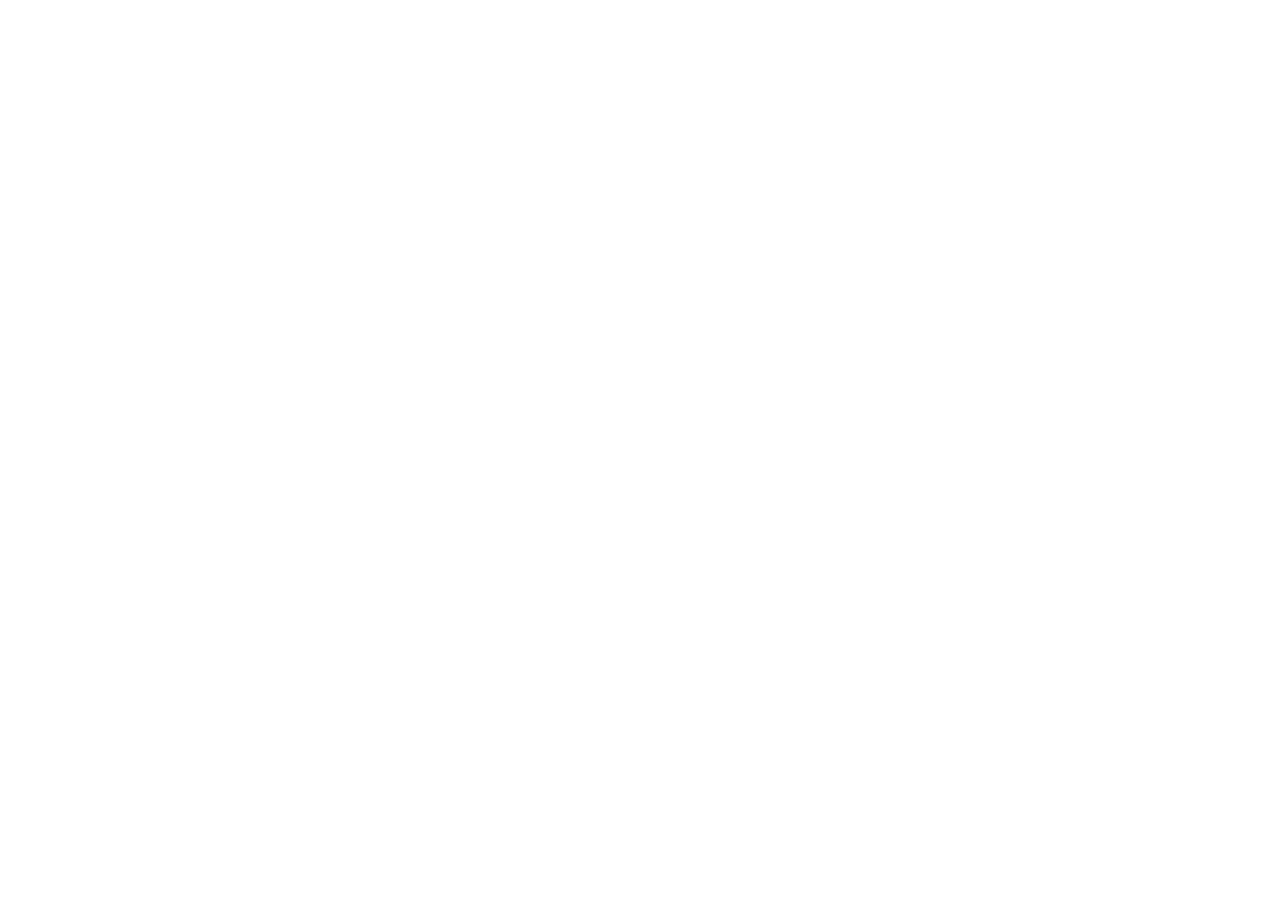
==== commit f67377a8: "deploy: fix base path /sales-preview/ per GitHub Pages" ====
--- a/index.html
+++ b/index.html
@@ -16,8 +16,8 @@
     />
     <meta name="viewport" content="width=device-width, initial-scale=1.0" />
     <title>HireFast Sales</title>
-    <script type="module" crossorigin src="/assets/index-BLOLiCuQ.js"></script>
-    <link rel="stylesheet" crossorigin href="/assets/index-DLwcUvMQ.css">
+    <script type="module" crossorigin src="/sales-preview/assets/index-DTc3r9H0.js"></script>
+    <link rel="stylesheet" crossorigin href="/sales-preview/assets/index-DLwcUvMQ.css">
   </head>
   <body>
     <div id="root"></div>
